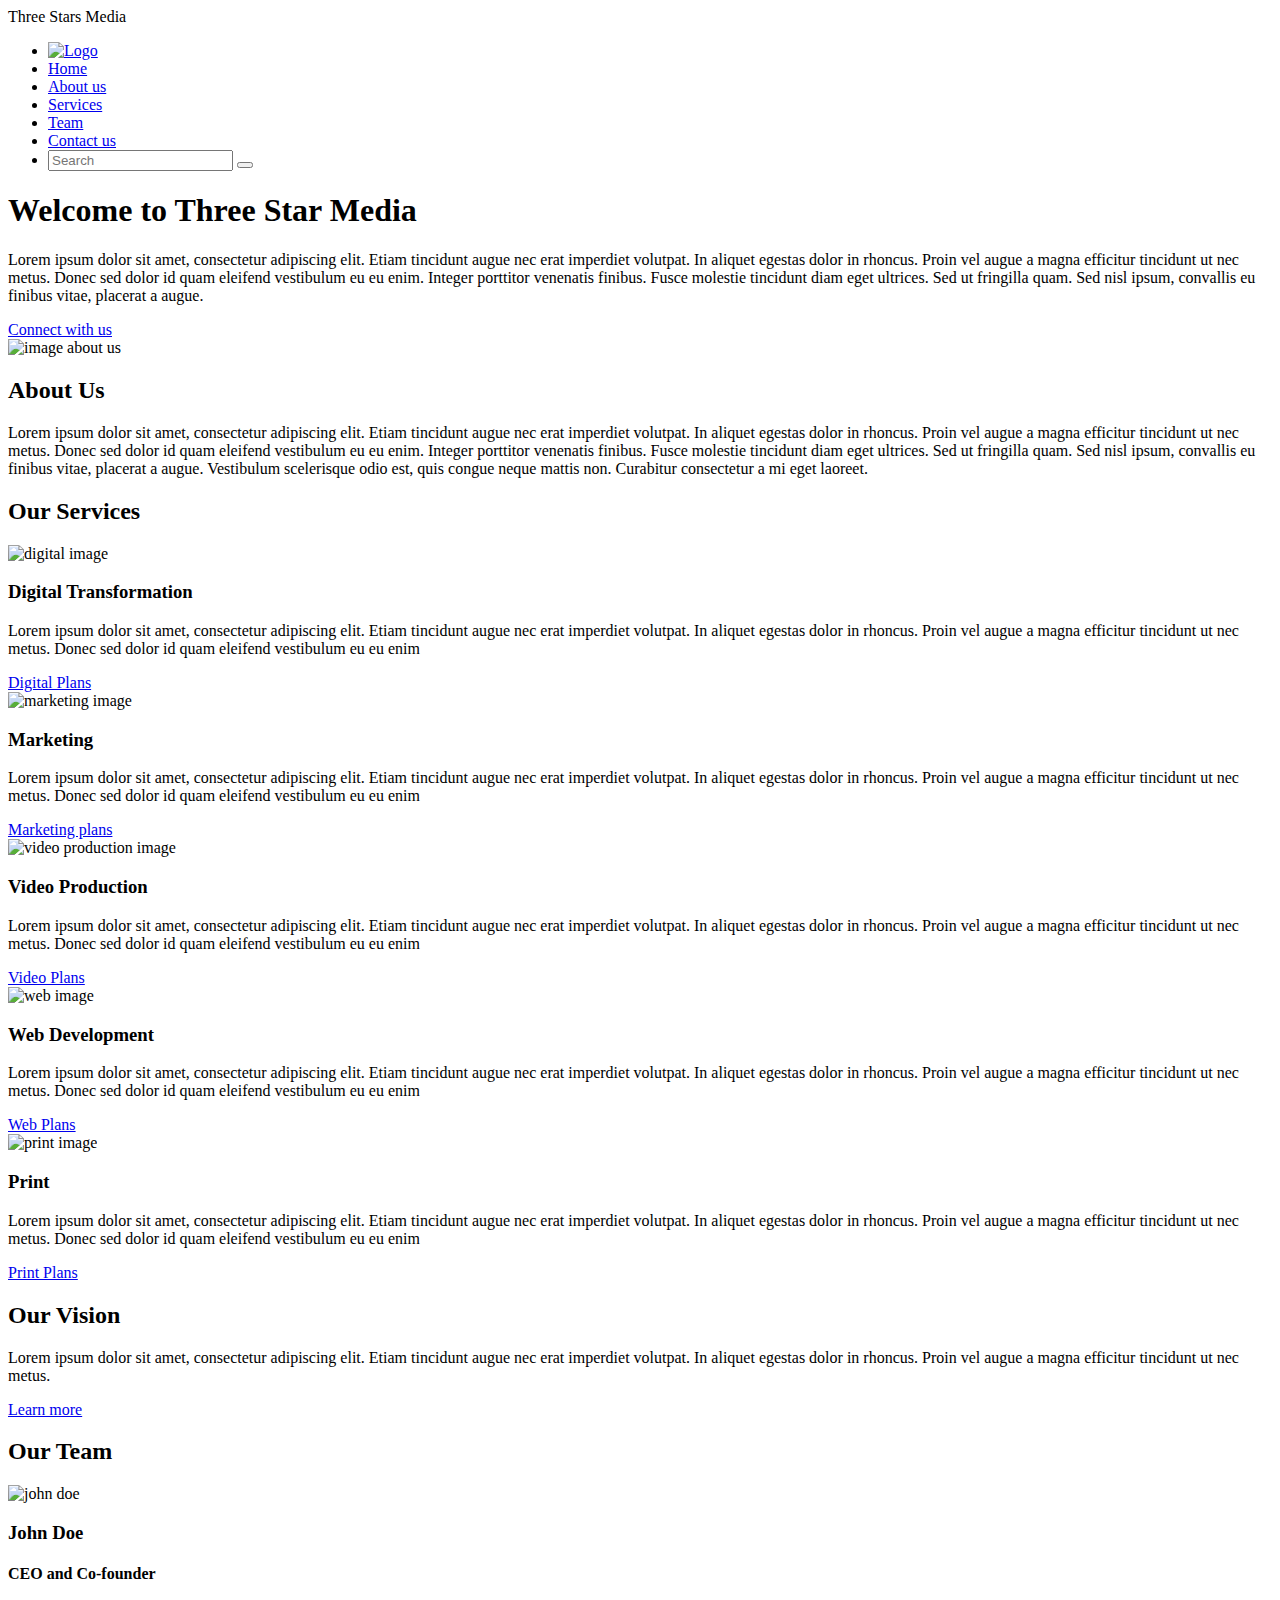
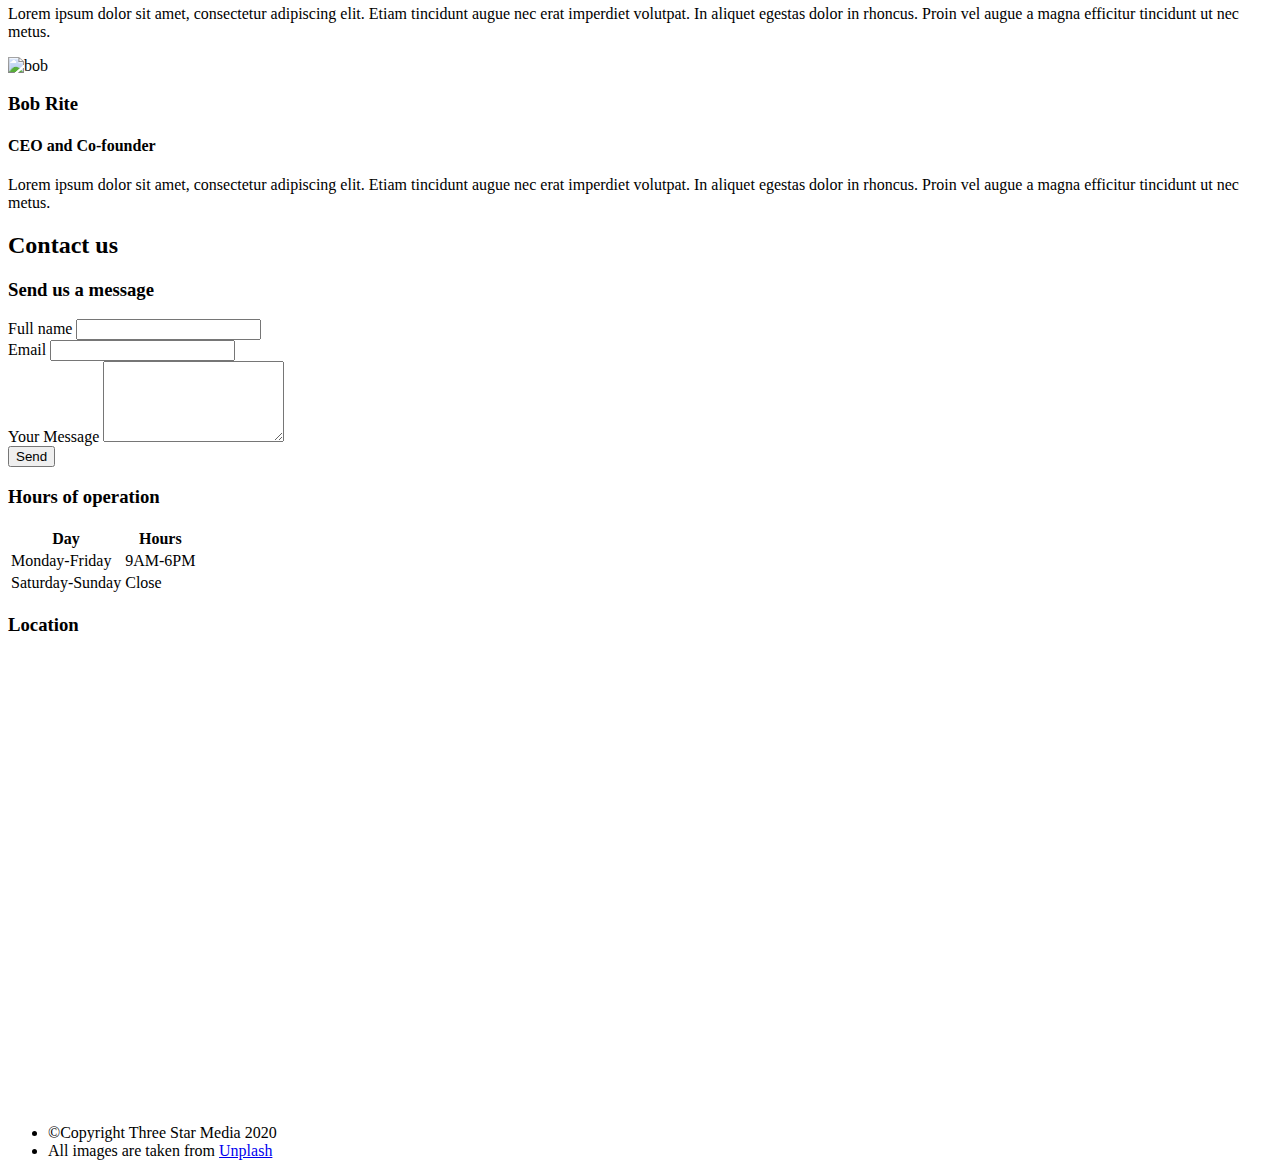
==== final-project/index.html @ 9063d4a4 "cmmit" ====
<!DOCTYPE html>
<html lang="en">

<head>
    <meta charset="UTF-8">
    <meta http-equiv="X-UA-Compatible" content="IE=edge">
    <meta name="viewport" content="width=device-width, initial-scale=1.0">
    <tittle> Three Stars Media</tittle>
    <link rel="stylesheet" href="https://cdn.iconmonstr.com/1.3.0/css/iconmonstr-iconic-font.min.css
    ">
    <link rel="stylesheet" href="css/main.css">
</head>

<body>
    <header>
        <nav>
            <div class="ul">
                <ul>
                    <li>
                        <a href="index.html">
                            <img src="images/logo.png" alt="Logo" id="logo" />
                        </a>
                    </li>
                    <li><a href="#home" class="homepage">Home</a></li>
                    <li><a href="#aboutus">About us</a></li>
                    <li><a href="#services">Services</a></li>
                    <li><a href="#team">Team</a></li>
                    <li><a href="#contactus">Contact us</a></li>
                    <li>
                        <form action="search.html" method="GET">
                            <input id="search" type="text" name="search" placeholder="Search">
                            <button type="submit" ><i class="im im-magnifier"></i></button>
                        </form>
                    </li>
                </ul>
            </div>
        </nav>
        <div id="home">
            <div class="banner">
                <h1>Welcome to Three Star Media</h1>
                <p>
                    Lorem ipsum dolor sit amet, consectetur adipiscing elit. Etiam tincidunt augue nec erat imperdiet
                    volutpat. In aliquet egestas dolor in rhoncus. Proin vel augue a magna efficitur tincidunt ut nec
                    metus.
                    Donec sed dolor id quam eleifend vestibulum eu eu enim. Integer porttitor venenatis finibus. Fusce
                    molestie tincidunt diam eget ultrices. Sed ut fringilla quam. Sed nisl ipsum, convallis eu finibus
                    vitae, placerat a augue.
                </p>
                <a href="#" class="connectus"> Connect with us</a>

            </div>
        </div>
    </header>

    <main class="container">
        <section id="aboutus">
            <div class="aboutcontent">
                <img src="images/about-us.jpg" alt="image about us" />
                <div class="about">
                    <h2>About Us</h2>
                    <p>
                        Lorem ipsum dolor sit amet, consectetur adipiscing elit. Etiam tincidunt augue nec erat
                        imperdiet
                        volutpat. In aliquet egestas dolor in rhoncus. Proin vel augue a magna efficitur tincidunt ut
                        nec
                        metus.
                        Donec sed dolor id quam eleifend vestibulum eu eu enim. Integer porttitor venenatis finibus.
                        Fusce
                        molestie tincidunt diam eget ultrices. Sed ut fringilla quam. Sed nisl ipsum, convallis eu
                        finibus
                        vitae, placerat a augue. Vestibulum scelerisque odio est, quis congue neque mattis non.
                        Curabitur
                        consectetur a mi eget laoreet.
                    </p>
                </div>
            </div>
        </section>
        <section id="services">
            <div class="servicecontent">
                <h2>Our Services</h2>
                <div class="digital">
                    <img src="images/digital.jpg" alt="digital image" />
                    <h3>Digital Transformation</h3>
                    <p>Lorem ipsum dolor sit amet, consectetur adipiscing elit. Etiam tincidunt augue nec erat imperdiet
                        volutpat. In aliquet egestas dolor in rhoncus. Proin vel augue a magna efficitur tincidunt ut
                        nec
                        metus.
                        Donec sed dolor id quam eleifend vestibulum eu eu enim
                    </p>
                    <a href="#"> Digital Plans</a>
                </div>
                <div class="marketing">
                    <img src="images/marketing.jpg" alt="marketing image" />
                    <h3>Marketing</h3>
                    <p>Lorem ipsum dolor sit amet, consectetur adipiscing elit. Etiam tincidunt augue nec erat imperdiet
                        volutpat. In aliquet egestas dolor in rhoncus. Proin vel augue a magna efficitur tincidunt ut
                        nec
                        metus.
                        Donec sed dolor id quam eleifend vestibulum eu eu enim
                    </p>
                    <a href="#"> Marketing plans</a>
                </div>
                <div class="video">
                    <img src="images/video.jpg" alt="video production image" />
                    <h3>Video Production</h3>
                    <p>Lorem ipsum dolor sit amet, consectetur adipiscing elit. Etiam tincidunt augue nec erat imperdiet
                        volutpat. In aliquet egestas dolor in rhoncus. Proin vel augue a magna efficitur tincidunt ut
                        nec
                        metus.
                        Donec sed dolor id quam eleifend vestibulum eu eu enim
                    </p>
                    <a href="#"> Video Plans</a>
                </div>
                <div class="web">
                    <img src="images/web.jpg" alt="web image" />
                    <h3>Web Development</h3>
                    <p>Lorem ipsum dolor sit amet, consectetur adipiscing elit. Etiam tincidunt augue nec erat imperdiet
                        volutpat. In aliquet egestas dolor in rhoncus. Proin vel augue a magna efficitur tincidunt ut
                        nec
                        metus.
                        Donec sed dolor id quam eleifend vestibulum eu eu enim
                    </p>
                    <a href="#"> Web Plans</a>
                </div>
                <div class="print">
                    <img src="images/print.jpg" alt="print image" />
                    <h3>Print</h3>
                    <p>Lorem ipsum dolor sit amet, consectetur adipiscing elit. Etiam tincidunt augue nec erat imperdiet
                        volutpat. In aliquet egestas dolor in rhoncus. Proin vel augue a magna efficitur tincidunt ut
                        nec
                        metus.
                        Donec sed dolor id quam eleifend vestibulum eu eu enim
                    </p>
                    <a href="#"> Print Plans</a>
                </div>
        </section>
        <section id="vision">
            <div class="visioncontent">
                <h2>Our Vision</h2>
                <p>Lorem ipsum dolor sit amet, consectetur adipiscing elit. Etiam tincidunt augue nec erat imperdiet
                    volutpat. In aliquet egestas dolor in rhoncus. Proin vel augue a magna efficitur tincidunt ut nec
                    metus.
                </p>
                <a href="#">Learn more</a>
            </div>
        </section>

        <section id="team">
            <div class="teamcontent">
                <h2>Our Team</h2>
                <img src="images/john.jpg" alt="john doe" class="johndoe" />
                <div class="team1">
                    <h3>John Doe</h3>
                    <h4>CEO and Co-founder</h4>
                    <p>Lorem ipsum dolor sit amet, consectetur adipiscing elit. Etiam tincidunt augue nec erat imperdiet
                        volutpat. In aliquet egestas dolor in rhoncus. Proin vel augue a magna efficitur tincidunt ut
                        nec
                        metus.
                    </p>
                </div>
                <img src="images/bob.jpg" alt="bob" class="bobrite" />
                <div class="team2">
                    <h3>Bob Rite</h3>
                    <h4>CEO and Co-founder</h4>
                    <p>Lorem ipsum dolor sit amet, consectetur adipiscing elit. Etiam tincidunt augue nec erat imperdiet
                        volutpat. In aliquet egestas dolor in rhoncus. Proin vel augue a magna efficitur tincidunt ut
                        nec
                        metus.
                    </p>
                </div>
            </div>
        </section>

        <section id="contactus">
            <div class="contact content">
                <h2>Contact us</h2>
                <div class="message">
                    <h3>Send us a message</h3>
                    <form action="contact.html" method="GET">
                        <div>
                            <label for="fullname">Full name</label>
                            <input id="fullname" type="text">
                        </div>
                        <div>
                            <label for="email">Email</label>
                            <input id="email" type="email">
                        </div>
                        <div>
                            <label for="message">Your Message</label>
                            <textarea id="message" rows="5"></textarea>
                        </div>
                        <button type="submit"> Send</button>
                    </form>
                </div>

                <div class="hours">
                    <h3>Hours of operation</h3>
                    <table>
                        <thead>
                            <tr>
                                <th>Day</th>
                                <th>Hours</th>
                            </tr>
                        </thead>
                        <tbody>
                            <tr>
                                <td>Monday-Friday</td>
                                <td>9AM-6PM</td>
                            </tr>
                            <tr>
                                <td>Saturday-Sunday</td>
                                <td>Close</td>
                            </tr>
                        </tbody>
                    </table>
                </div>
            </div>

            <div class="location">
                <h3>Location</h3>
                <iframe
                    src="https://www.google.com/maps/embed?pb=!1m18!1m12!1m3!1d8922.452357673641!2d-75.76203857659864!3d45.35062100220712!2m3!1f0!2f0!3f0!3m2!1i1024!2i768!4f13.1!3m3!1m2!1s0x4cce0718cc4a6ad7%3A0xc6cc467725843e2b!2sAlgonquin%20College%20Ottawa%20Campus!5e0!3m2!1sen!2sca!4v1627395864745!5m2!1sen!2sca"
                    width="600" height="450" style="border:0;" allowfullscreen="" loading="lazy"></iframe>
            </div>
            </div>
        </section>
    </main>
    <footer class="footer">
        <ul class="footer-content">
            <li>&copy;Copyright Three Star Media 2020</li>
            <li><span>All images are taken from <a href="https://unsplash.com">Unplash</a></span></li>
        </ul>
    </footer>
</body>

</html>
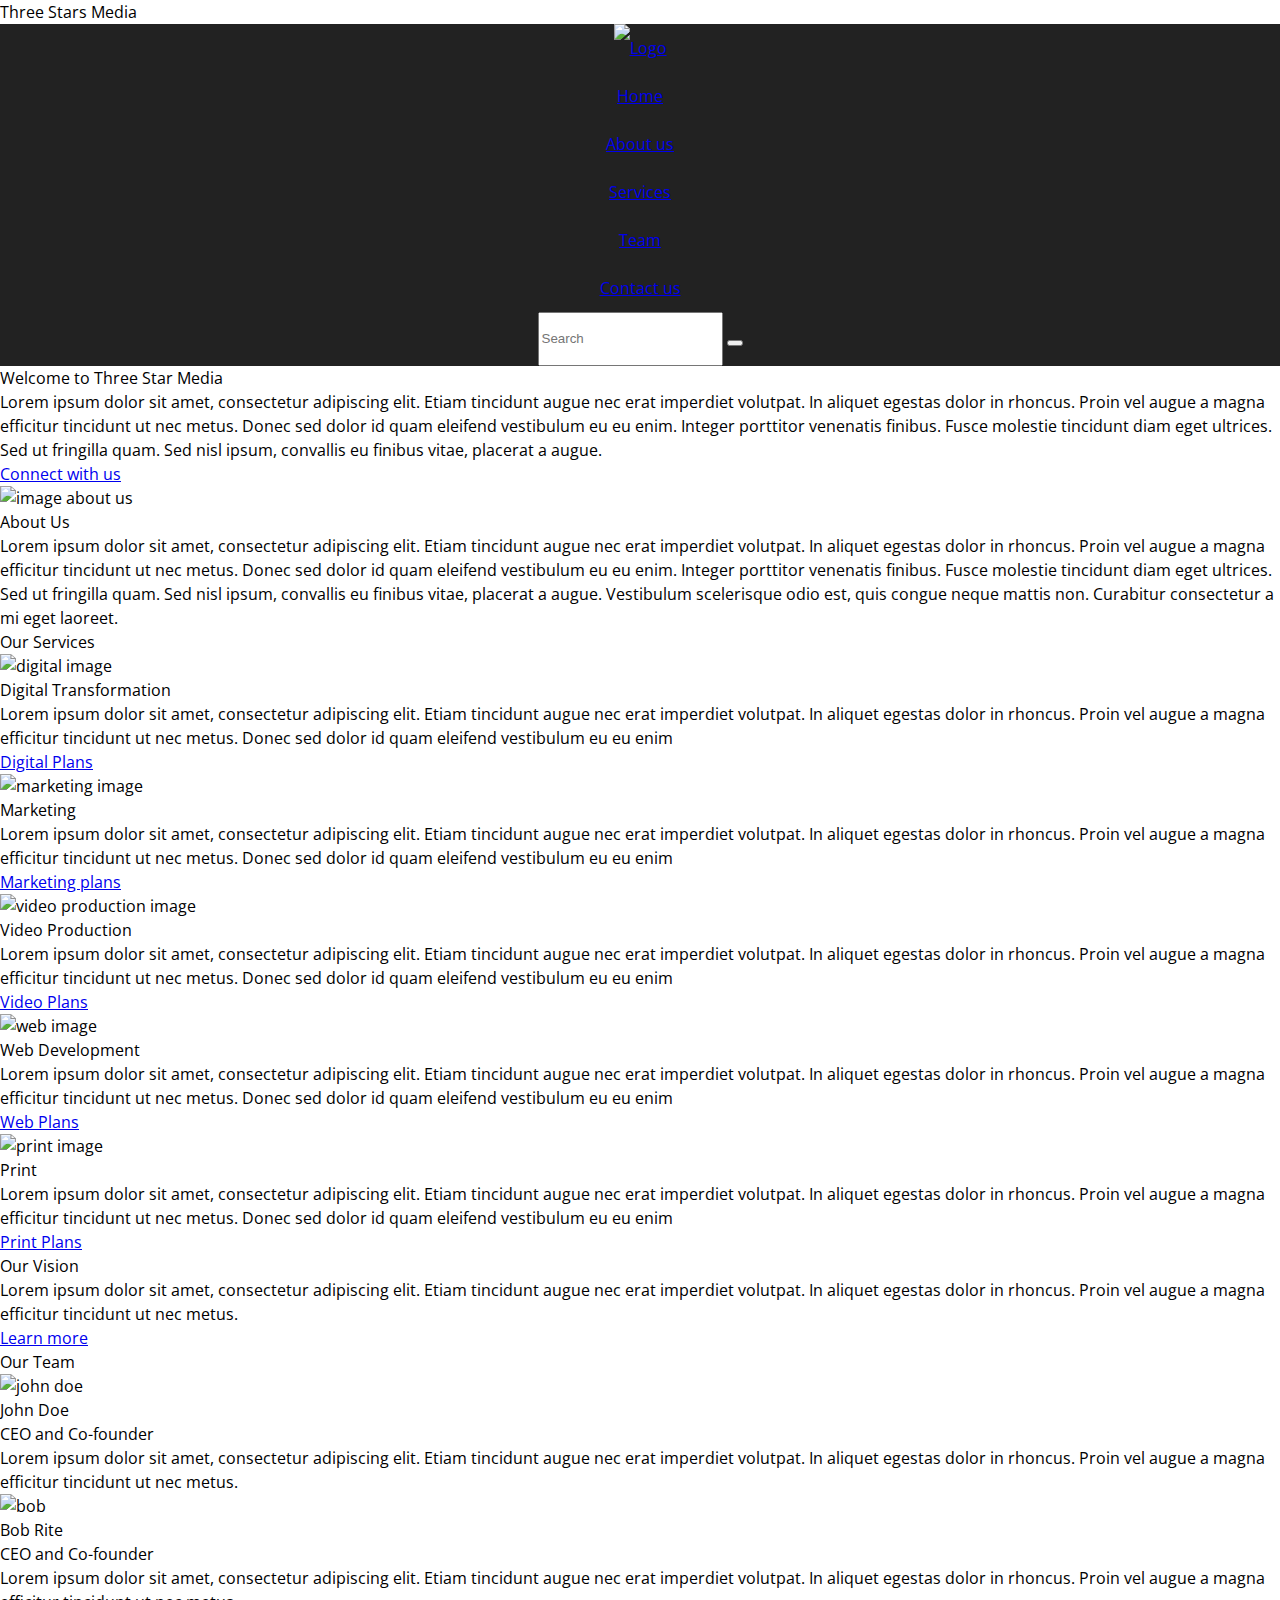
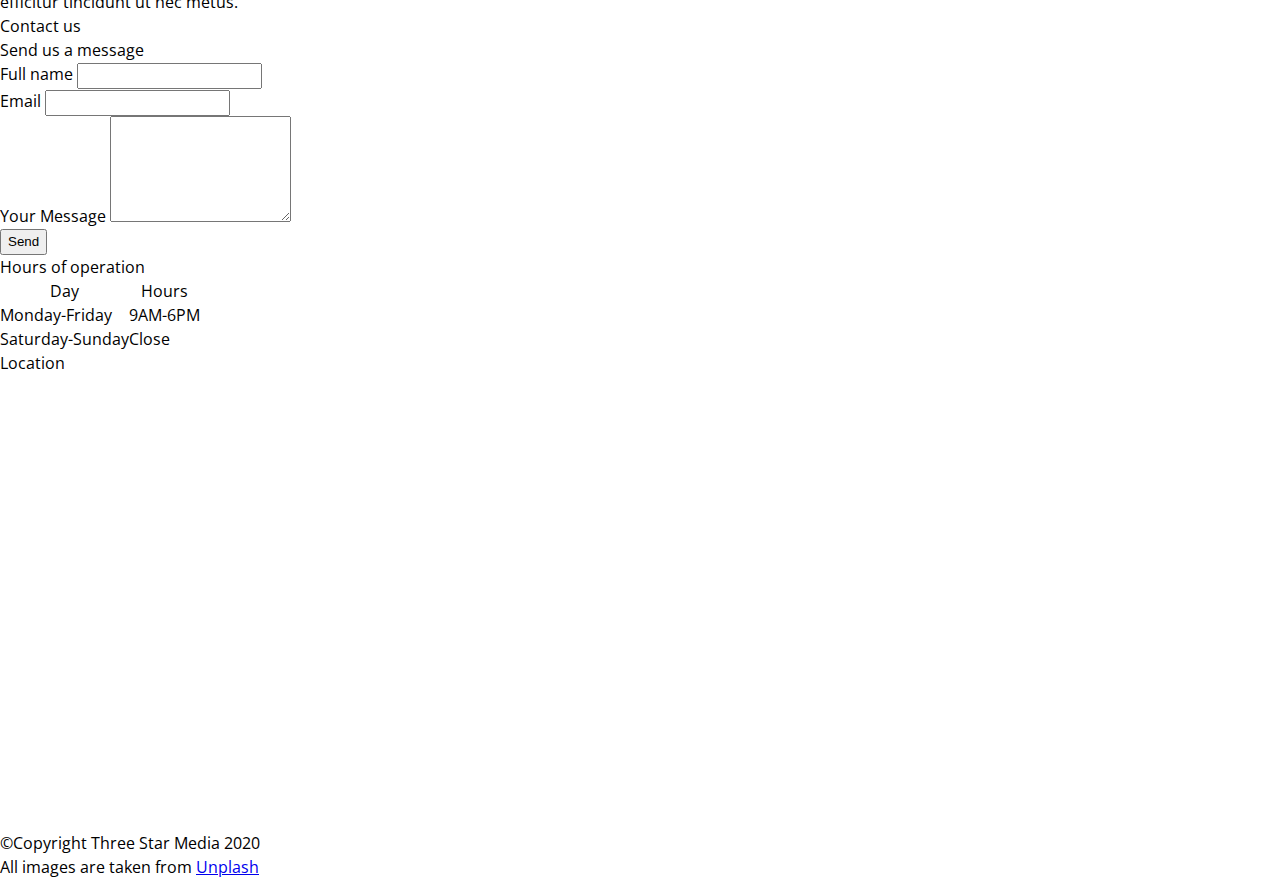
==== commit b7d93683: "Add gg fonts" ====
--- a/final-project/index.html
+++ b/final-project/index.html
@@ -8,6 +8,9 @@
     <tittle> Three Stars Media</tittle>
     <link rel="stylesheet" href="https://cdn.iconmonstr.com/1.3.0/css/iconmonstr-iconic-font.min.css
     ">
+    <link rel="preconnect" href="https://fonts.googleapis.com"> 
+    <link rel="preconnect" href="https://fonts.gstatic.com" crossorigin> 
+    <link href="https://fonts.googleapis.com/css2?family=Open+Sans:wght@300;400;600&display=swap" rel="stylesheet">
     <link rel="stylesheet" href="css/main.css">
 </head>
 
@@ -18,7 +21,7 @@
                 <ul>
                     <li>
                         <a href="index.html">
-                            <img src="images/logo.png" alt="Logo" id="logo" />
+                            <img src="images/logo.png" alt="Logo" id="logo"/>
                         </a>
                     </li>
                     <li><a href="#home" class="homepage">Home</a></li>
--- a/final-project/css/main.css
+++ b/final-project/css/main.css
@@ -0,0 +1,82 @@
+/* CSS reset */
+/* http://meyerweb.com/eric/tools/css/reset/ 
+   v2.0 | 20110126
+   License: none (public domain)
+*/
+
+html, body, div, span, applet, object, iframe,
+h1, h2, h3, h4, h5, h6, p, blockquote, pre,
+a, abbr, acronym, address, big, cite, code,
+del, dfn, em, img, ins, kbd, q, s, samp,
+small, strike, strong, sub, sup, tt, var,
+b, u, i, center,
+dl, dt, dd, ol, ul, li,
+fieldset, form, label, legend,
+table, caption, tbody, tfoot, thead, tr, th, td,
+article, aside, canvas, details, embed, 
+figure, figcaption, footer, header, hgroup, 
+menu, nav, output, ruby, section, summary,
+time, mark, audio, video {
+	margin: 0;
+	padding: 0;
+	border: 0;
+	font-size: 100%;
+	font: inherit;
+	vertical-align: baseline;
+}
+/* HTML5 display-role reset for older browsers */
+article, aside, details, figcaption, figure, 
+footer, header, hgroup, menu, nav, section {
+	display: block;
+}
+body {
+	line-height: 1;
+}
+ol, ul {
+	list-style: none;
+}
+blockquote, q {
+	quotes: none;
+}
+blockquote:before, blockquote:after,
+q:before, q:after {
+	content: '';
+	content: none;
+}
+table {
+	border-collapse: collapse;
+	border-spacing: 0;
+}
+/* ---------------------------------
+            Custom Styles
+-----------------------------------*/
+
+body{
+    line-height:1.5;
+}
+*,
+*:after,
+*:before{
+    box-sizing:inherit;
+    line-height:inherit;
+}
+.clearfix:after{
+    content:'';
+    display:table;
+    clear:both;
+}
+
+/* Define font */
+body{
+font-family: 'Open Sans', sans-serif;
+}
+
+/* Styling the navigation */
+.ul{
+	background-color:#222 ;
+	text-align: center;
+	line-height: 3em;
+}
+.ul li{
+	text-decoration: none;
+}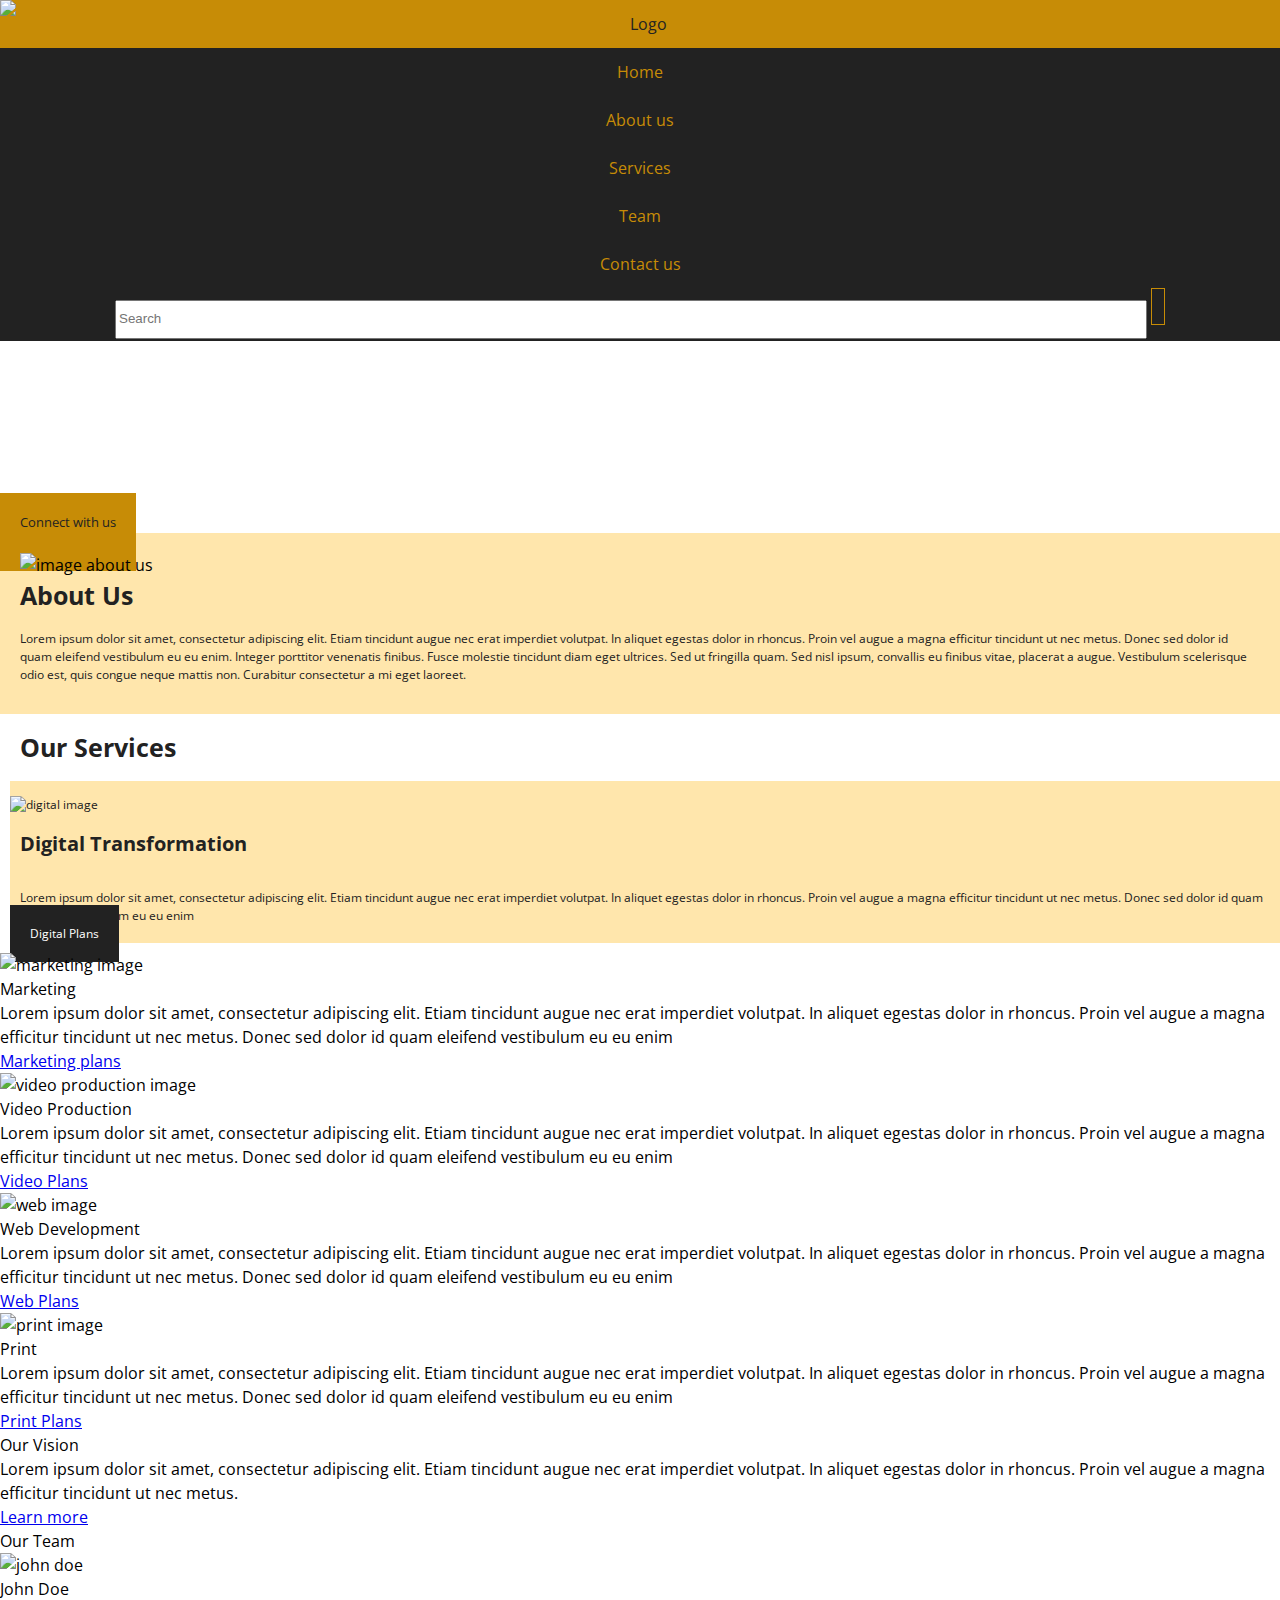
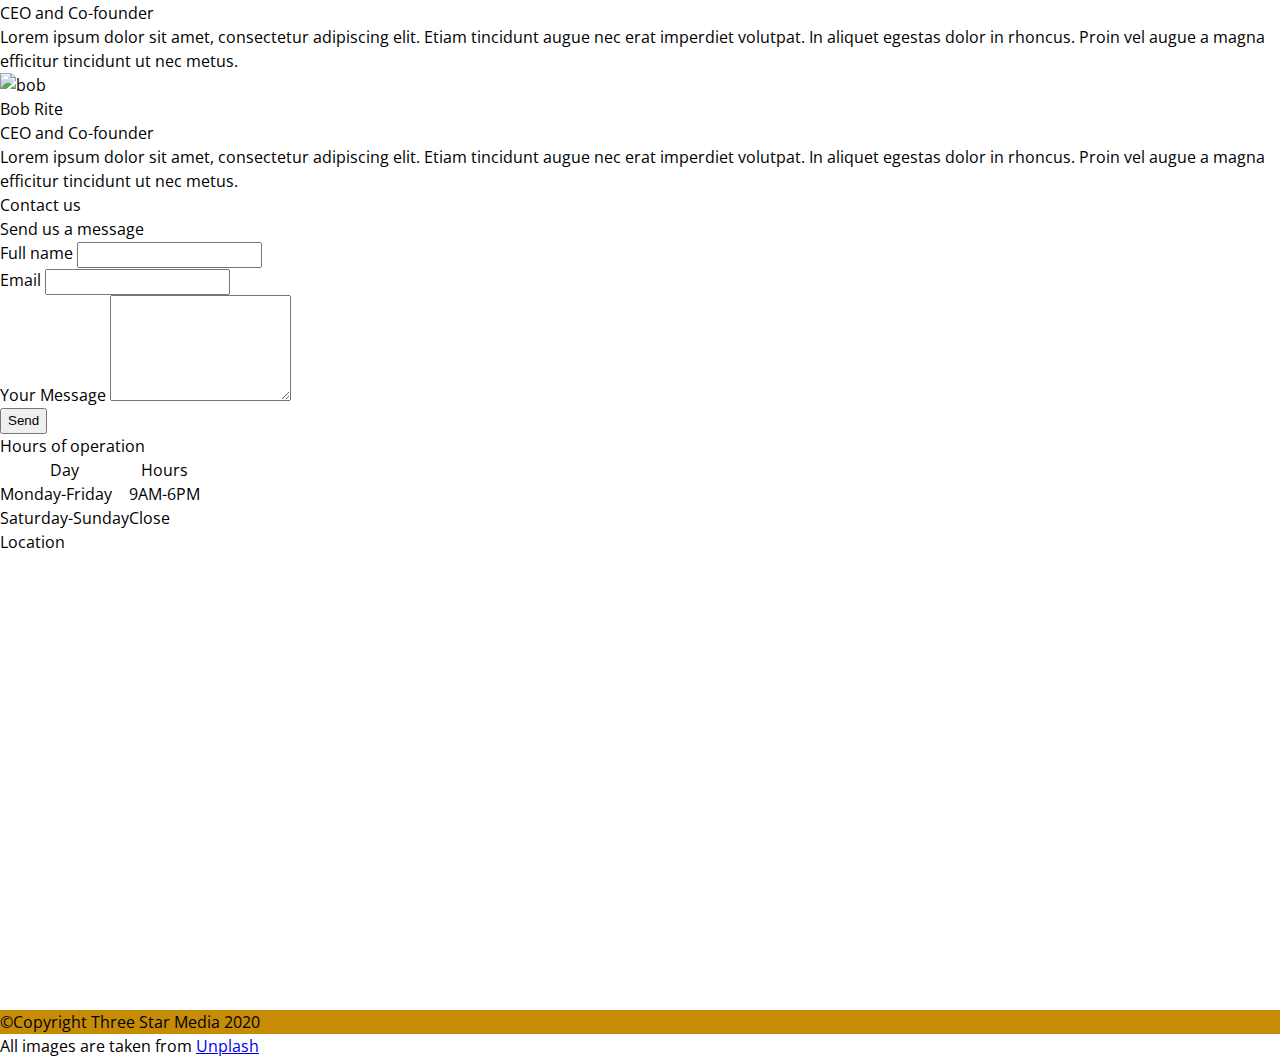
==== commit 0e8366fe: "style our service 1" ====
--- a/final-project/index.html
+++ b/final-project/index.html
@@ -5,7 +5,6 @@
     <meta charset="UTF-8">
     <meta http-equiv="X-UA-Compatible" content="IE=edge">
     <meta name="viewport" content="width=device-width, initial-scale=1.0">
-    <tittle> Three Stars Media</tittle>
     <link rel="stylesheet" href="https://cdn.iconmonstr.com/1.3.0/css/iconmonstr-iconic-font.min.css
     ">
     <link rel="preconnect" href="https://fonts.googleapis.com"> 
@@ -31,7 +30,7 @@
                     <li><a href="#contactus">Contact us</a></li>
                     <li>
                         <form action="search.html" method="GET">
-                            <input id="search" type="text" name="search" placeholder="Search">
+                            <input id="search" type="text" name="search" placeholder="Search" class="searchbar">
                             <button type="submit" ><i class="im im-magnifier"></i></button>
                         </form>
                     </li>
@@ -49,8 +48,7 @@
                     molestie tincidunt diam eget ultrices. Sed ut fringilla quam. Sed nisl ipsum, convallis eu finibus
                     vitae, placerat a augue.
                 </p>
-                <a href="#" class="connectus"> Connect with us</a>
-
+                <a href="#" class="connectus"> Connect with us <i class="im im-play"></i></a>
             </div>
         </div>
     </header>
@@ -90,7 +88,7 @@
                         metus.
                         Donec sed dolor id quam eleifend vestibulum eu eu enim
                     </p>
-                    <a href="#"> Digital Plans</a>
+                    <a href="#"> Digital Plans<i class="im im-play"></i></a>
                 </div>
                 <div class="marketing">
                     <img src="images/marketing.jpg" alt="marketing image" />
@@ -101,7 +99,7 @@
                         metus.
                         Donec sed dolor id quam eleifend vestibulum eu eu enim
                     </p>
-                    <a href="#"> Marketing plans</a>
+                    <a href="#"> Marketing plans<i class="im im-play"></i></a>
                 </div>
                 <div class="video">
                     <img src="images/video.jpg" alt="video production image" />
@@ -112,7 +110,7 @@
                         metus.
                         Donec sed dolor id quam eleifend vestibulum eu eu enim
                     </p>
-                    <a href="#"> Video Plans</a>
+                    <a href="#"> Video Plans<i class="im im-play"></i></a>
                 </div>
                 <div class="web">
                     <img src="images/web.jpg" alt="web image" />
@@ -123,7 +121,7 @@
                         metus.
                         Donec sed dolor id quam eleifend vestibulum eu eu enim
                     </p>
-                    <a href="#"> Web Plans</a>
+                    <a href="#"> Web Plans<i class="im im-play"></i></a>
                 </div>
                 <div class="print">
                     <img src="images/print.jpg" alt="print image" />
@@ -134,7 +132,7 @@
                         metus.
                         Donec sed dolor id quam eleifend vestibulum eu eu enim
                     </p>
-                    <a href="#"> Print Plans</a>
+                    <a href="#"> Print Plans<i class="im im-play"></i></a>
                 </div>
         </section>
         <section id="vision">
--- a/final-project/css/main.css
+++ b/final-project/css/main.css
@@ -65,7 +65,6 @@
     display:table;
     clear:both;
 }
-
 /* Define font */
 body{
 font-family: 'Open Sans', sans-serif;
@@ -77,6 +76,116 @@
 	text-align: center;
 	line-height: 3em;
 }
-.ul li{
+.ul a {
 	text-decoration: none;
+	color:#c78c06;
+}
+.searchbar{
+	width: 80%;
+	height: 2.5em;
+}
+.ul button{
+	background-color:#222;
+	color:#c78c06;
+	height: 2.5em;
+	text-align: center;
+	border: 1px solid #c78c06;
+	margin-left: 0;
+}
+#logo{
+	display:block;
+}
+ul li:nth-child(1){
+	background-color: #c78c06;
+}
+/* Hover */
+ul a:hover,
+ul a:focus{
+	display: block;
+	background-color:#c78c06;
+	color:#222;
+}
+
+/* Styling banner */
+.banner{
+	background-image: url("../images/main-banner.jpg");
+	background-size:cover;
+	background-repeat: no-repeat;
+}
+h1{
+	font-size: 3em;
+	font-weight: 1000;
+	color:white;
+	padding-left: 20px;
+}
+.banner p{
+	color: white;
+	font-size: 12px;
+	padding: 20px;
+	padding-bottom: 40px;
+}
+/* Styling connect us box */
+.banner a{
+	background-color:#c78c06;
+	color:#222;
+	text-decoration: none;
+	font-size:smaller;
+	text-align: center;
+	padding: 20px;
+	padding-bottom: 40px;
+}
+/* Styling about us */
+.aboutcontent{
+	background-color:#ffe6ac;
+	padding: 20px;
+}
+.aboutcontent h2{
+	font-size: 25px;
+	font-weight:bolder; 
+	color:#222;
+	padding-bottom:15px;
+}
+.aboutcontent p{
+	font-size: 12px;
+	color:#222;
+	padding-bottom:10px
+}
+/* Style of the img */
+
+/* Styling Our Services */
+.servicecontent h2{
+	font-size: 25px;
+	font-weight:bolder; 
+	color:#222;
+	padding-bottom: 15px;
+	padding-top: 15px;
+	padding-left: 20px;
+}
+.digital{
+	font-size: 12px;
+	color:#222;
+	margin-bottom: 10px;
+	margin-left:10px;
+	padding-top: 15px;
+	background-color:#ffe6ac;
+}
+.digital h3{
+	font-size: 20px;
+	font-weight:bolder; 
+	color:#222;
+	padding-bottom: 15px;
+	padding-top: 15px;
+	padding-left: 10px;
+}
+.digital p{
+	font-size: 12px;
+	padding-left: 10px;
+	margin-top: 15px;
+}
+.digital a{
+	background-color: #222;
+	text-decoration: none;
+	color: white;
+	padding-left:10px;
+	padding: 20px;
 }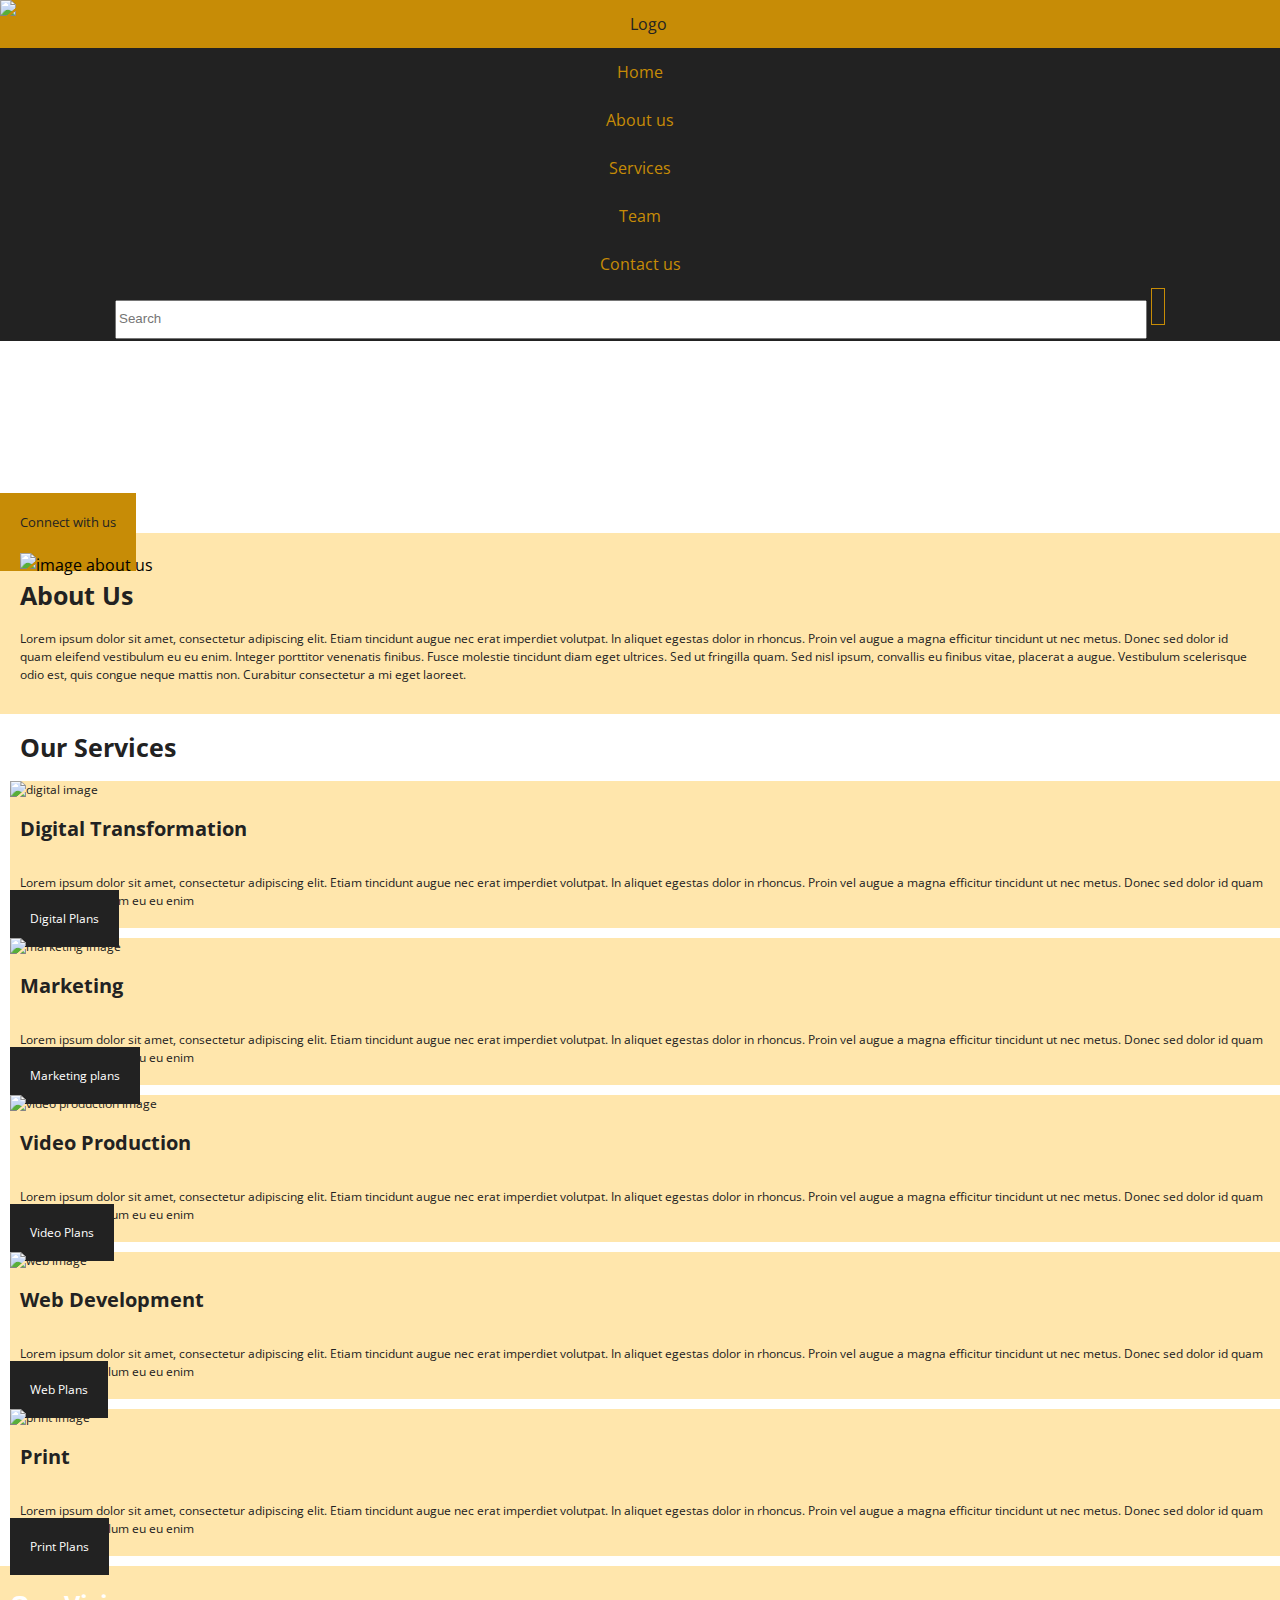
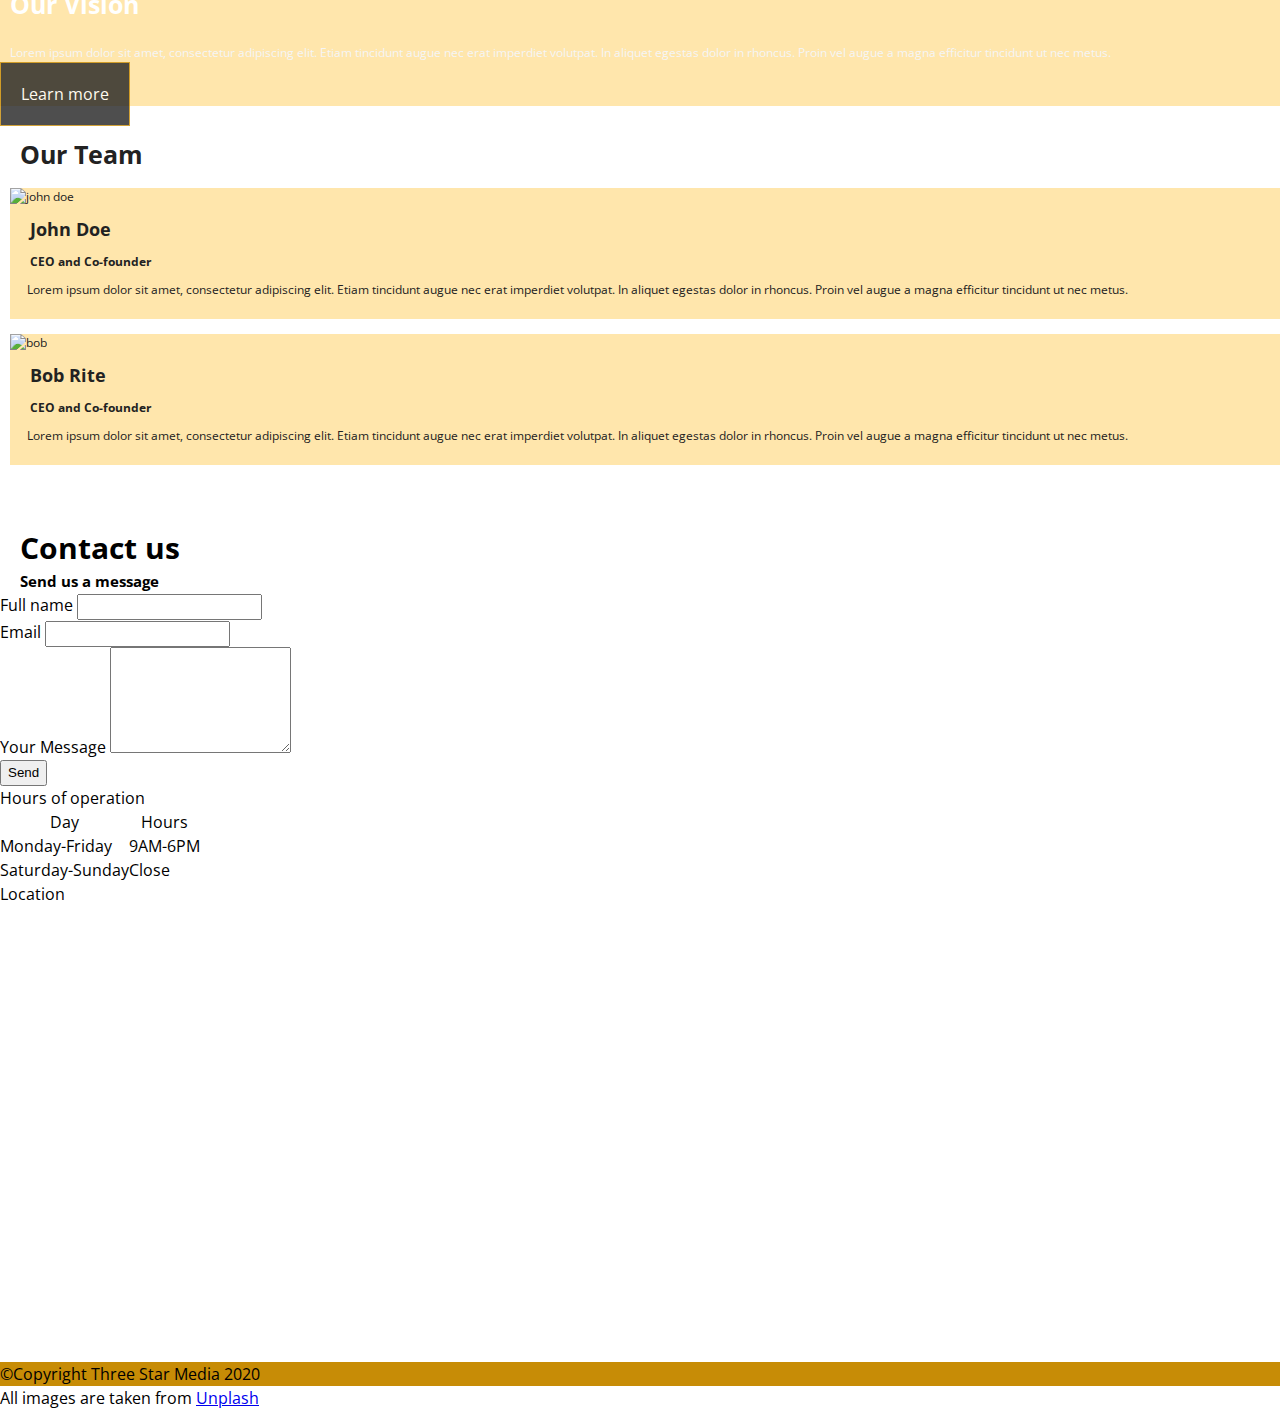
==== commit e5f545ed: "styling content 2" ====
--- a/final-project/index.html
+++ b/final-project/index.html
@@ -142,15 +142,15 @@
                     volutpat. In aliquet egestas dolor in rhoncus. Proin vel augue a magna efficitur tincidunt ut nec
                     metus.
                 </p>
-                <a href="#">Learn more</a>
+                <a href="#">Learn more<i class="im im-play"></i></a>
             </div>
         </section>
 
         <section id="team">
             <div class="teamcontent">
                 <h2>Our Team</h2>
-                <img src="images/john.jpg" alt="john doe" class="johndoe" />
                 <div class="team1">
+                    <img src="images/john.jpg" alt="john doe" class="johndoe" />
                     <h3>John Doe</h3>
                     <h4>CEO and Co-founder</h4>
                     <p>Lorem ipsum dolor sit amet, consectetur adipiscing elit. Etiam tincidunt augue nec erat imperdiet
@@ -159,8 +159,8 @@
                         metus.
                     </p>
                 </div>
-                <img src="images/bob.jpg" alt="bob" class="bobrite" />
                 <div class="team2">
+                    <img src="images/bob.jpg" alt="bob" class="bobrite" />
                     <h3>Bob Rite</h3>
                     <h4>CEO and Co-founder</h4>
                     <p>Lorem ipsum dolor sit amet, consectetur adipiscing elit. Etiam tincidunt augue nec erat imperdiet
@@ -173,7 +173,7 @@
         </section>
 
         <section id="contactus">
-            <div class="contact content">
+            <div class="contactcontent">
                 <h2>Contact us</h2>
                 <div class="message">
                     <h3>Send us a message</h3>
--- a/final-project/css/main.css
+++ b/final-project/css/main.css
@@ -161,13 +161,14 @@
 	padding-top: 15px;
 	padding-left: 20px;
 }
+/* Digital transformation part */
 .digital{
 	font-size: 12px;
 	color:#222;
 	margin-bottom: 10px;
 	margin-left:10px;
-	padding-top: 15px;
-	background-color:#ffe6ac;
+	background-color:#ffe6ac;
+	background-size: cover;
 }
 .digital h3{
 	font-size: 20px;
@@ -188,4 +189,235 @@
 	color: white;
 	padding-left:10px;
 	padding: 20px;
+}
+/* Marketing part */
+.marketing{
+	font-size: 12px;
+	color:#222;
+	margin-bottom: 10px;
+	margin-left:10px;
+	background-color:#ffe6ac;
+	background-size: cover;
+}
+.marketing h3{
+	font-size: 20px;
+	font-weight:bolder; 
+	color:#222;
+	padding-bottom: 15px;
+	padding-top: 15px;
+	padding-left: 10px;
+}
+.marketing p{
+	font-size: 12px;
+	padding-left: 10px;
+	margin-top: 15px;
+}
+.marketing a{
+	background-color: #222;
+	text-decoration: none;
+	color: white;
+	padding-left:10px;
+	padding: 20px;
+}
+
+/* Video part */
+.video{
+	font-size: 12px;
+	color:#222;
+	margin-bottom: 10px;
+	margin-left:10px;
+	background-color:#ffe6ac;
+	background-size: cover;
+}
+.video h3{
+	font-size: 20px;
+	font-weight:bolder; 
+	color:#222;
+	padding-bottom: 15px;
+	padding-top: 15px;
+	padding-left: 10px;
+}
+.video p{
+	font-size: 12px;
+	padding-left: 10px;
+	margin-top: 15px;
+}
+.video a{
+	background-color: #222;
+	text-decoration: none;
+	color: white;
+	padding-left:10px;
+	padding: 20px;
+}
+
+/* Web part */
+.web{
+	font-size: 12px;
+	color:#222;
+	margin-bottom: 10px;
+	margin-left:10px;
+	background-color:#ffe6ac;
+	background-size: cover;
+}
+.web h3{
+	font-size: 20px;
+	font-weight:bolder; 
+	color:#222;
+	padding-bottom: 15px;
+	padding-top: 15px;
+	padding-left: 10px;
+}
+.web p{
+	font-size: 12px;
+	padding-left: 10px;
+	margin-top: 15px;
+}
+.web a{
+	background-color: #222;
+	text-decoration: none;
+	color: white;
+	padding-left:10px;
+	padding: 20px;
+}
+
+/* Print part */
+.print{
+	font-size: 12px;
+	color:#222;
+	margin-bottom: 10px;
+	margin-left:10px;
+	background-color:#ffe6ac;
+	background-size: cover;
+}
+.print h3{
+	font-size: 20px;
+	font-weight:bolder; 
+	color:#222;
+	padding-bottom: 15px;
+	padding-top: 15px;
+	padding-left: 10px;
+}
+.print p{
+	font-size: 12px;
+	padding-left: 10px;
+	margin-top: 15px;
+}
+.print a{
+	background-color: #222;
+	text-decoration: none;
+	color: white;
+	padding-left:10px;
+	padding: 20px;
+}
+
+/* Styling Our Vision */
+.visioncontent{
+	background-image: url("../images/vision.jpg");
+	background-size:cover;
+	margin-bottom: 10px;
+	background-color:#ffe6ac;
+	background-size: cover;
+}
+.visioncontent h2{
+	color: white;
+	font-size: 25px;
+	font-weight: bolder;
+	padding-top: 20px;
+	padding-bottom: 20px;
+	margin-left: 10px;
+}
+.visioncontent p{
+	color: whitesmoke;
+	font-size: 12px;
+	padding-bottom: 20px;
+	margin-left: 10px;
+}
+.visioncontent a {
+	background-color: #222;
+	opacity: 0.8;
+	text-decoration: none;
+	color: white;
+	padding-left:10px;
+	padding: 20px;
+	border:1px solid #c78c06;
+}
+/* Styling Our Team */
+.teamcontent h2{
+	color:#222;	
+	font-size: 25px;
+	font-weight:bolder; 
+	color:#222;
+	padding-bottom: 15px;
+	padding-top: 20px;
+	padding-left: 20px;
+}
+.team1 h3{
+	color:#222;
+	font-size: 18px;
+	font-weight: bolder;
+	padding-left: 20px;
+	padding-top: 10px;
+	padding-bottom: 10px;
+}
+.team1 h4{
+	color:#222;
+	font-size: 12px;
+	font-weight: bolder;
+	padding-left: 20px;
+	padding-bottom: 10px;
+}
+ .team1 p{
+	color:#222;
+	font-size: 12px;
+	padding-bottom: 20px;
+	margin-left: 17px;
+}
+.team1{
+	font-size: 12px;
+	color:#222;
+	margin-left:10px;
+	background-color:#ffe6ac;
+	background-size: cover;
+}
+
+.team2 h3{
+	color:#222;
+	font-size: 18px;
+	font-weight: bolder;
+	padding-left: 20px;
+	padding-top: 10px;
+	padding-bottom: 10px;
+}
+.team2 h4{
+	color:#222;
+	font-size: 12px;
+	font-weight: bolder;
+	padding-left: 20px;
+	padding-bottom: 10px;
+}
+ .team2 p{
+	color:#222;
+	font-size: 12px;
+	padding-bottom: 20px;
+	margin-left: 17px;
+}
+.team2{
+	font-size: 12px;
+	color:#222;
+	margin-left:10px;
+	margin-top: 15px;
+	margin-bottom: 60px;
+	background-color:#ffe6ac;
+	background-size: cover;
+}
+/* Styling Contact us */
+.contactcontent h2{
+	font-size: 30px;
+	font-weight: bolder;
+	padding-left:20px;
+}
+.message h3{
+	font-size: 15px;
+	font-weight: bold;
+	padding-left: 20px;
 }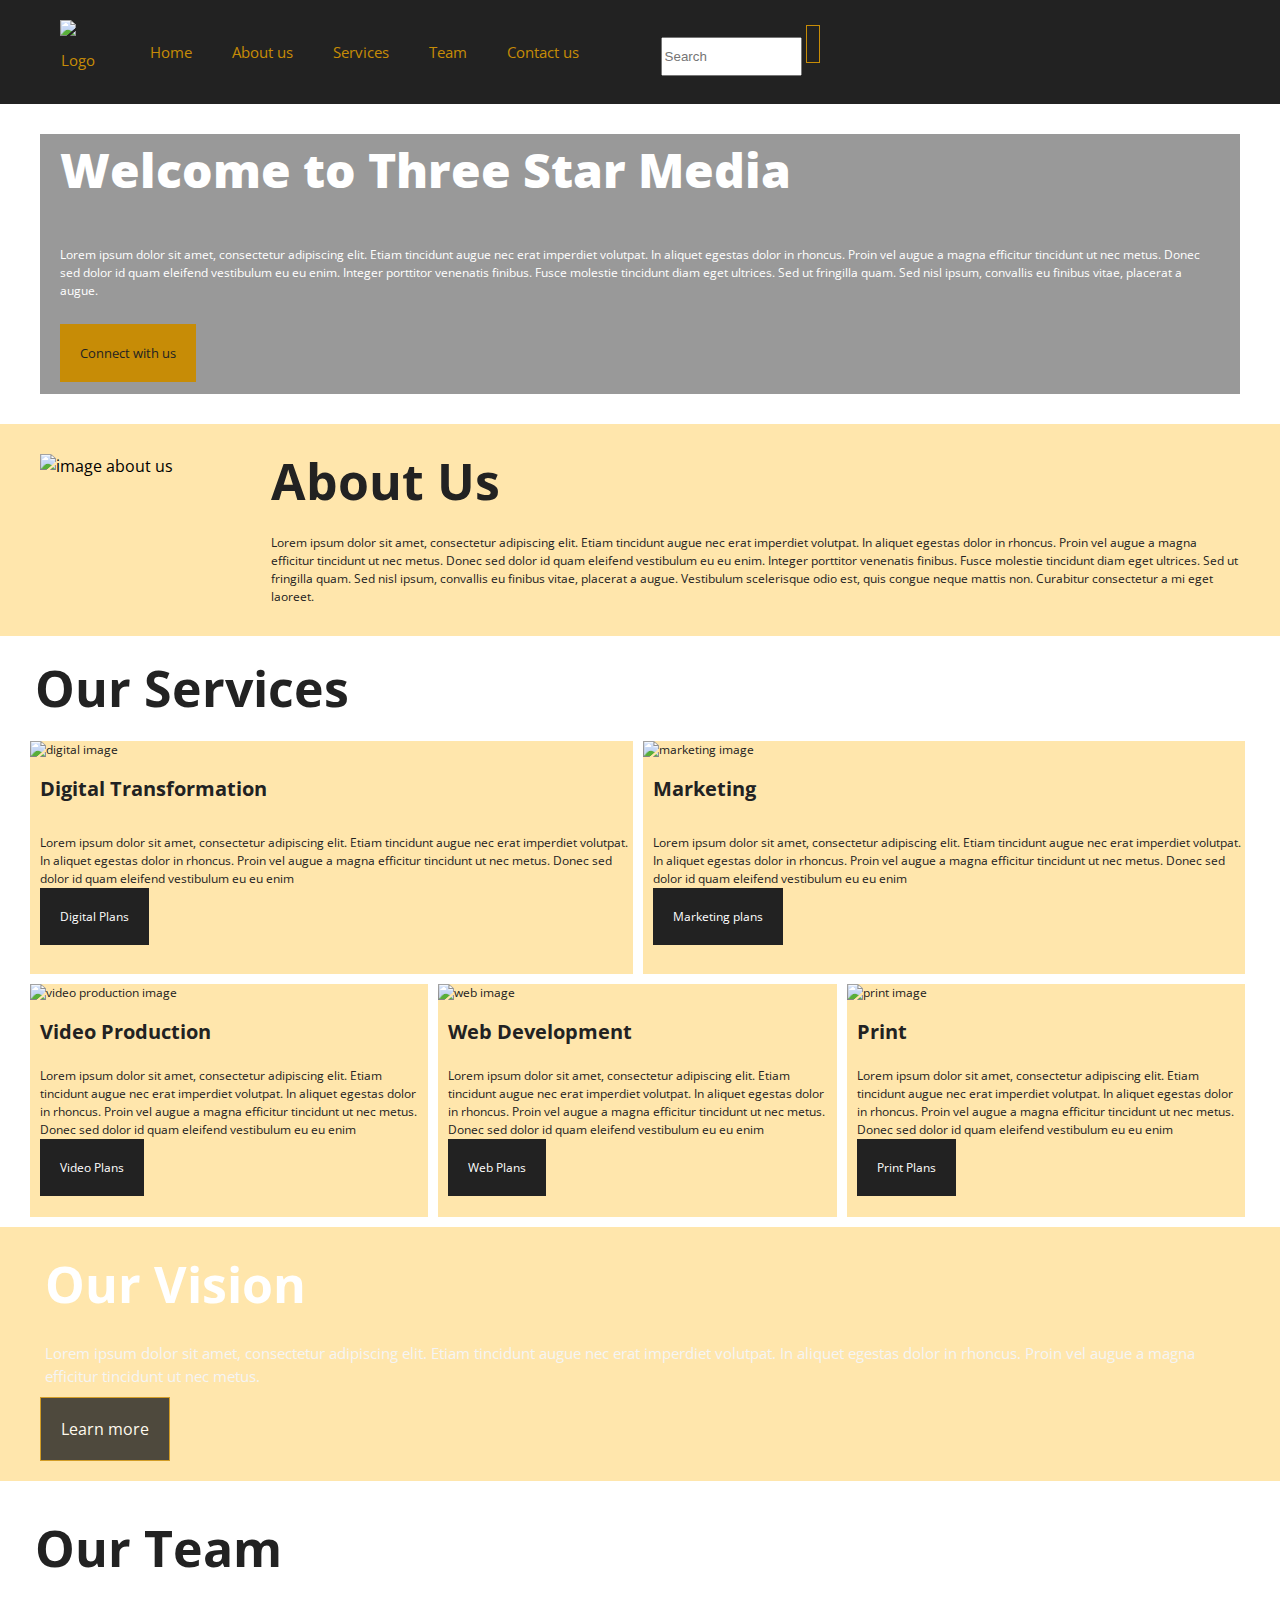
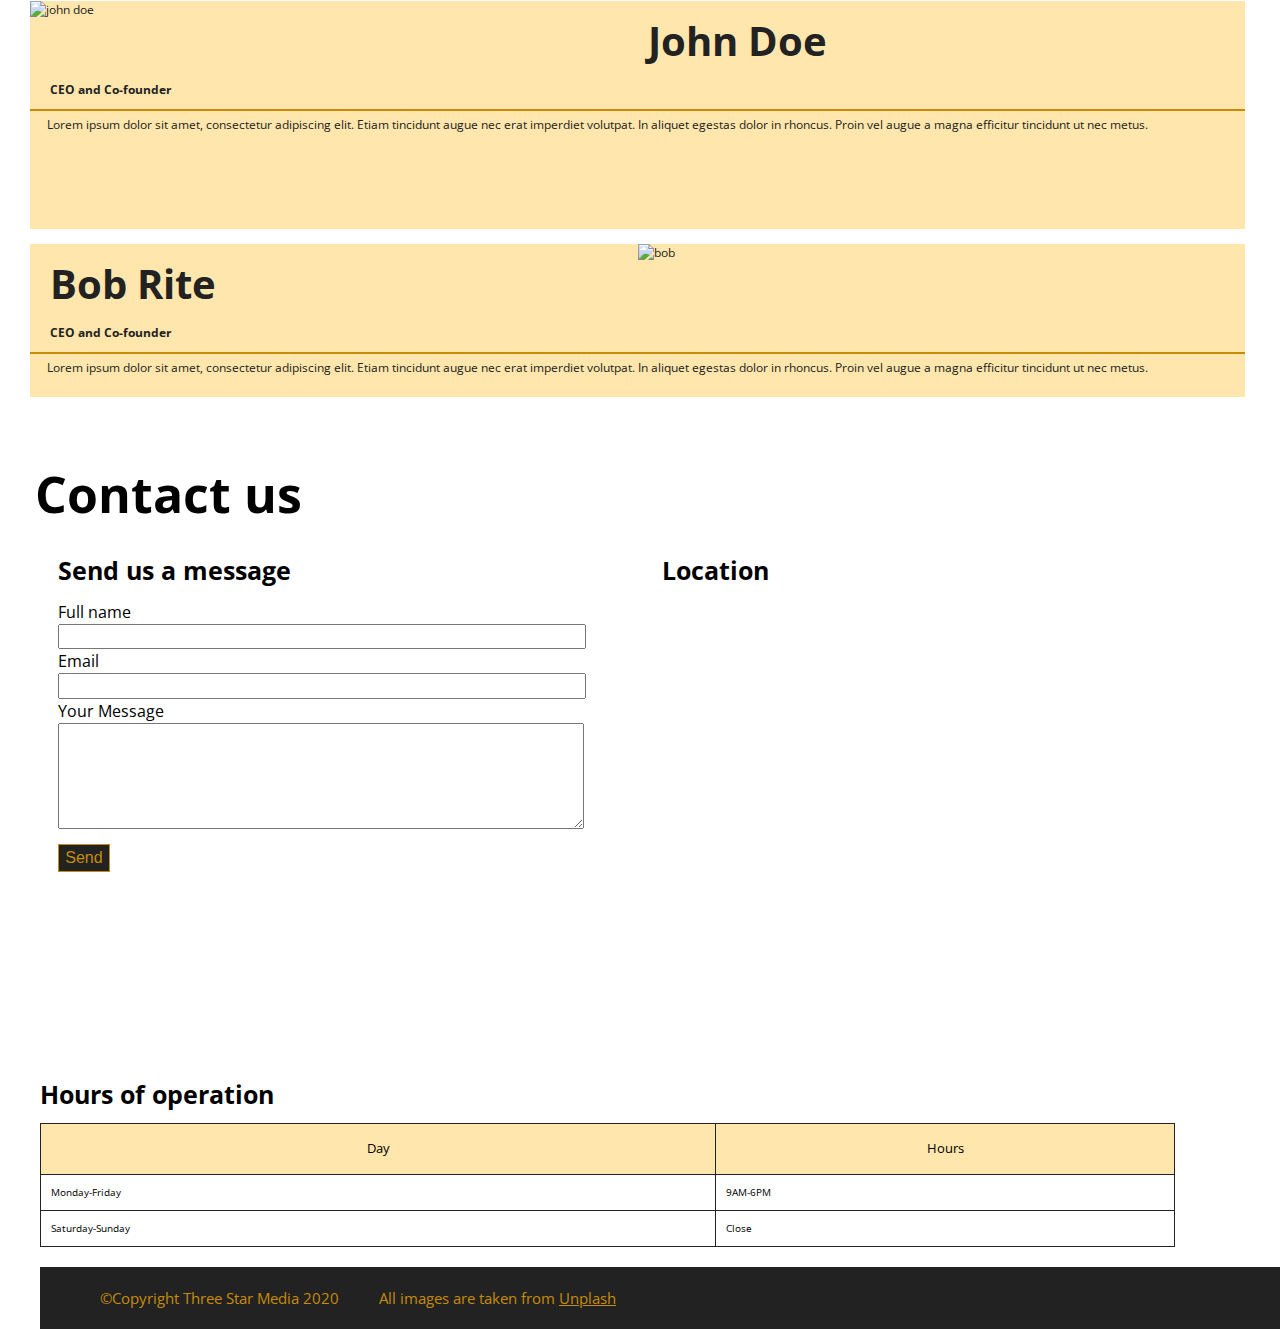
==== commit b9538517: "commit" ====
--- a/final-project/index.html
+++ b/final-project/index.html
@@ -10,6 +10,9 @@
     <link rel="preconnect" href="https://fonts.googleapis.com"> 
     <link rel="preconnect" href="https://fonts.gstatic.com" crossorigin> 
     <link href="https://fonts.googleapis.com/css2?family=Open+Sans:wght@300;400;600&display=swap" rel="stylesheet">
+    <link rel="preconnect" href="https://fonts.googleapis.com"> 
+    <link rel="preconnect" href="https://fonts.gstatic.com" crossorigin> 
+    <link href="https://fonts.googleapis.com/css2?family=Open+Sans:wght@700&display=swap" rel="stylesheet">
     <link rel="stylesheet" href="css/main.css">
 </head>
 
@@ -31,7 +34,7 @@
                     <li>
                         <form action="search.html" method="GET">
                             <input id="search" type="text" name="search" placeholder="Search" class="searchbar">
-                            <button type="submit" ><i class="im im-magnifier"></i></button>
+                            <button type="submit"><i class="im im-magnifier"></i></button>
                         </form>
                     </li>
                 </ul>
@@ -79,60 +82,62 @@
         <section id="services">
             <div class="servicecontent">
                 <h2>Our Services</h2>
-                <div class="digital">
-                    <img src="images/digital.jpg" alt="digital image" />
-                    <h3>Digital Transformation</h3>
-                    <p>Lorem ipsum dolor sit amet, consectetur adipiscing elit. Etiam tincidunt augue nec erat imperdiet
-                        volutpat. In aliquet egestas dolor in rhoncus. Proin vel augue a magna efficitur tincidunt ut
-                        nec
-                        metus.
-                        Donec sed dolor id quam eleifend vestibulum eu eu enim
-                    </p>
-                    <a href="#"> Digital Plans<i class="im im-play"></i></a>
-                </div>
-                <div class="marketing">
-                    <img src="images/marketing.jpg" alt="marketing image" />
-                    <h3>Marketing</h3>
-                    <p>Lorem ipsum dolor sit amet, consectetur adipiscing elit. Etiam tincidunt augue nec erat imperdiet
-                        volutpat. In aliquet egestas dolor in rhoncus. Proin vel augue a magna efficitur tincidunt ut
-                        nec
-                        metus.
-                        Donec sed dolor id quam eleifend vestibulum eu eu enim
-                    </p>
-                    <a href="#"> Marketing plans<i class="im im-play"></i></a>
-                </div>
-                <div class="video">
-                    <img src="images/video.jpg" alt="video production image" />
-                    <h3>Video Production</h3>
-                    <p>Lorem ipsum dolor sit amet, consectetur adipiscing elit. Etiam tincidunt augue nec erat imperdiet
-                        volutpat. In aliquet egestas dolor in rhoncus. Proin vel augue a magna efficitur tincidunt ut
-                        nec
-                        metus.
-                        Donec sed dolor id quam eleifend vestibulum eu eu enim
-                    </p>
-                    <a href="#"> Video Plans<i class="im im-play"></i></a>
-                </div>
-                <div class="web">
-                    <img src="images/web.jpg" alt="web image" />
-                    <h3>Web Development</h3>
-                    <p>Lorem ipsum dolor sit amet, consectetur adipiscing elit. Etiam tincidunt augue nec erat imperdiet
-                        volutpat. In aliquet egestas dolor in rhoncus. Proin vel augue a magna efficitur tincidunt ut
-                        nec
-                        metus.
-                        Donec sed dolor id quam eleifend vestibulum eu eu enim
-                    </p>
-                    <a href="#"> Web Plans<i class="im im-play"></i></a>
-                </div>
-                <div class="print">
-                    <img src="images/print.jpg" alt="print image" />
-                    <h3>Print</h3>
-                    <p>Lorem ipsum dolor sit amet, consectetur adipiscing elit. Etiam tincidunt augue nec erat imperdiet
-                        volutpat. In aliquet egestas dolor in rhoncus. Proin vel augue a magna efficitur tincidunt ut
-                        nec
-                        metus.
-                        Donec sed dolor id quam eleifend vestibulum eu eu enim
-                    </p>
-                    <a href="#"> Print Plans<i class="im im-play"></i></a>
+                <div class="serviceblock">
+                    <div class="digital">
+                        <img src="images/digital.jpg" alt="digital image" />
+                        <h3>Digital Transformation</h3>
+                        <p>Lorem ipsum dolor sit amet, consectetur adipiscing elit. Etiam tincidunt augue nec erat imperdiet
+                            volutpat. In aliquet egestas dolor in rhoncus. Proin vel augue a magna efficitur tincidunt ut
+                            nec
+                            metus.
+                            Donec sed dolor id quam eleifend vestibulum eu eu enim
+                        </p>
+                        <a href="#"> Digital Plans<i class="im im-play"></i></a>
+                    </div>
+                    <div class="marketing">
+                        <img src="images/marketing.jpg" alt="marketing image" />
+                        <h3>Marketing</h3>
+                        <p>Lorem ipsum dolor sit amet, consectetur adipiscing elit. Etiam tincidunt augue nec erat imperdiet
+                            volutpat. In aliquet egestas dolor in rhoncus. Proin vel augue a magna efficitur tincidunt ut
+                            nec
+                            metus.
+                            Donec sed dolor id quam eleifend vestibulum eu eu enim
+                        </p>
+                        <a href="#"> Marketing plans<i class="im im-play" class="playbutton"></i></a>
+                    </div>
+                    <div class="video">
+                        <img src="images/video.jpg" alt="video production image" />
+                        <h3>Video Production</h3>
+                        <p>Lorem ipsum dolor sit amet, consectetur adipiscing elit. Etiam tincidunt augue nec erat imperdiet
+                            volutpat. In aliquet egestas dolor in rhoncus. Proin vel augue a magna efficitur tincidunt ut
+                            nec
+                            metus.
+                            Donec sed dolor id quam eleifend vestibulum eu eu enim
+                        </p>
+                        <a href="#"> Video Plans<i class="im im-play" class="playbutton"></i></a>
+                    </div>
+                    <div class="web">
+                        <img src="images/web.jpg" alt="web image" />
+                        <h3>Web Development</h3>
+                        <p>Lorem ipsum dolor sit amet, consectetur adipiscing elit. Etiam tincidunt augue nec erat imperdiet
+                            volutpat. In aliquet egestas dolor in rhoncus. Proin vel augue a magna efficitur tincidunt ut
+                            nec
+                            metus.
+                            Donec sed dolor id quam eleifend vestibulum eu eu enim
+                        </p>
+                    <a href="#"> Web Plans<i class="im im-play" class="playbutton"></i></a>
+                </div>
+                    <div class="print">
+                        <img src="images/print.jpg" alt="print image" />
+                        <h3>Print</h3>
+                        <p>Lorem ipsum dolor sit amet, consectetur adipiscing elit. Etiam tincidunt augue nec erat imperdiet
+                            volutpat. In aliquet egestas dolor in rhoncus. Proin vel augue a magna efficitur tincidunt ut
+                            nec
+                            metus.
+                            Donec sed dolor id quam eleifend vestibulum eu eu enim
+                        </p>
+                        <a href="#"> Print Plans<i class="im im-play" class="playbutton"></i></a>
+                    </div>
                 </div>
         </section>
         <section id="vision">
@@ -142,32 +147,38 @@
                     volutpat. In aliquet egestas dolor in rhoncus. Proin vel augue a magna efficitur tincidunt ut nec
                     metus.
                 </p>
-                <a href="#">Learn more<i class="im im-play"></i></a>
+                <a href="#">Learn more<i class="im im-play" class="playbutton"></i></a>
             </div>
         </section>
 
         <section id="team">
             <div class="teamcontent">
                 <h2>Our Team</h2>
-                <div class="team1">
-                    <img src="images/john.jpg" alt="john doe" class="johndoe" />
-                    <h3>John Doe</h3>
-                    <h4>CEO and Co-founder</h4>
-                    <p>Lorem ipsum dolor sit amet, consectetur adipiscing elit. Etiam tincidunt augue nec erat imperdiet
-                        volutpat. In aliquet egestas dolor in rhoncus. Proin vel augue a magna efficitur tincidunt ut
-                        nec
-                        metus.
-                    </p>
-                </div>
-                <div class="team2">
-                    <img src="images/bob.jpg" alt="bob" class="bobrite" />
-                    <h3>Bob Rite</h3>
-                    <h4>CEO and Co-founder</h4>
-                    <p>Lorem ipsum dolor sit amet, consectetur adipiscing elit. Etiam tincidunt augue nec erat imperdiet
-                        volutpat. In aliquet egestas dolor in rhoncus. Proin vel augue a magna efficitur tincidunt ut
-                        nec
-                        metus.
-                    </p>
+                <div class="teamblock">
+                    <div class="team1">
+                        <img src="images/john.jpg" alt="john doe" class="johndoe" />
+                        <div class="team1p"> 
+                            <h3>John Doe</h3>
+                            <h4>CEO and Co-founder</h4>
+                            <p>Lorem ipsum dolor sit amet, consectetur adipiscing elit. Etiam tincidunt augue nec erat imperdiet
+                                volutpat. In aliquet egestas dolor in rhoncus. Proin vel augue a magna efficitur tincidunt ut
+                                nec
+                                metus.
+                            </p>
+                        </div>
+                    </div>
+                    <div class="team2">
+                        <img src="images/bob.jpg" alt="bob" class="bobrite" />
+                        <div class="team2p">
+                            <h3>Bob Rite</h3>
+                            <h4>CEO and Co-founder</h4>
+                            <p>Lorem ipsum dolor sit amet, consectetur adipiscing elit. Etiam tincidunt augue nec erat imperdiet
+                                volutpat. In aliquet egestas dolor in rhoncus. Proin vel augue a magna efficitur tincidunt ut
+                                nec
+                                metus.
+                            </p>
+                        </div>
+                    </div>
                 </div>
             </div>
         </section>
@@ -175,54 +186,54 @@
         <section id="contactus">
             <div class="contactcontent">
                 <h2>Contact us</h2>
-                <div class="message">
-                    <h3>Send us a message</h3>
-                    <form action="contact.html" method="GET">
-                        <div>
-                            <label for="fullname">Full name</label>
-                            <input id="fullname" type="text">
-                        </div>
-                        <div>
-                            <label for="email">Email</label>
-                            <input id="email" type="email">
-                        </div>
-                        <div>
-                            <label for="message">Your Message</label>
-                            <textarea id="message" rows="5"></textarea>
-                        </div>
-                        <button type="submit"> Send</button>
-                    </form>
-                </div>
-
-                <div class="hours">
-                    <h3>Hours of operation</h3>
-                    <table>
-                        <thead>
-                            <tr>
-                                <th>Day</th>
-                                <th>Hours</th>
-                            </tr>
-                        </thead>
-                        <tbody>
-                            <tr>
-                                <td>Monday-Friday</td>
-                                <td>9AM-6PM</td>
-                            </tr>
-                            <tr>
-                                <td>Saturday-Sunday</td>
-                                <td>Close</td>
-                            </tr>
-                        </tbody>
-                    </table>
-                </div>
-            </div>
-
-            <div class="location">
-                <h3>Location</h3>
-                <iframe
-                    src="https://www.google.com/maps/embed?pb=!1m18!1m12!1m3!1d8922.452357673641!2d-75.76203857659864!3d45.35062100220712!2m3!1f0!2f0!3f0!3m2!1i1024!2i768!4f13.1!3m3!1m2!1s0x4cce0718cc4a6ad7%3A0xc6cc467725843e2b!2sAlgonquin%20College%20Ottawa%20Campus!5e0!3m2!1sen!2sca!4v1627395864745!5m2!1sen!2sca"
-                    width="600" height="450" style="border:0;" allowfullscreen="" loading="lazy"></iframe>
-            </div>
+                <div class="contactflex">
+                    <div class="message">
+                        <h3>Send us a message</h3>
+                        <form action="contact.html" method="GET">
+                            <div>
+                                <label for="fullname">Full name</label>
+                                <input id="fullname" type="text">
+                            </div>
+                            <div>
+                                <label for="email">Email</label>
+                                <input id="email" type="email">
+                            </div>
+                            <div>
+                                <label for="message">Your Message</label>
+                                <textarea id="message" rows="5"></textarea>
+                            </div>
+                            <button type="submit"> Send</button>
+                        </form>
+                    </div>
+
+                    <div class="hours">
+                        <h3>Hours of operation</h3>
+                        <table>
+                            <thead>
+                                <tr>
+                                    <th>Day</th>
+                                    <th>Hours</th>
+                                </tr>
+                            </thead>
+                            <tbody>
+                                <tr>
+                                    <td>Monday-Friday</td>
+                                    <td>9AM-6PM</td>
+                                </tr>
+                                <tr>
+                                    <td>Saturday-Sunday</td>
+                                    <td>Close</td>
+                                </tr>
+                            </tbody>
+                        </table>
+                    </div>
+                    <div class="location">
+                    <h3>Location</h3>
+                    <iframe
+                        src="https://www.google.com/maps/embed?pb=!1m18!1m12!1m3!1d8922.452357673641!2d-75.76203857659864!3d45.35062100220712!2m3!1f0!2f0!3f0!3m2!1i1024!2i768!4f13.1!3m3!1m2!1s0x4cce0718cc4a6ad7%3A0xc6cc467725843e2b!2sAlgonquin%20College%20Ottawa%20Campus!5e0!3m2!1sen!2sca!4v1627395864745!5m2!1sen!2sca"
+                        width="600" height="450" style="border:0;" allowfullscreen="" loading="lazy"></iframe>
+                    </div>
+                </div>
             </div>
         </section>
     </main>
--- a/final-project/css/main.css
+++ b/final-project/css/main.css
@@ -48,7 +48,7 @@
 	border-spacing: 0;
 }
 /* ---------------------------------
-            Custom Styles
+            Mobile Styles
 -----------------------------------*/
 
 body{
@@ -60,6 +60,9 @@
     box-sizing:inherit;
     line-height:inherit;
 }
+img{
+	width:100%;
+}
 .clearfix:after{
     content:'';
     display:table;
@@ -83,6 +86,7 @@
 .searchbar{
 	width: 80%;
 	height: 2.5em;
+	margin-left: 20px;
 }
 .ul button{
 	background-color:#222;
@@ -90,10 +94,10 @@
 	height: 2.5em;
 	text-align: center;
 	border: 1px solid #c78c06;
-	margin-left: 0;
 }
 #logo{
 	display:block;
+	width:20%;
 }
 ul li:nth-child(1){
 	background-color: #c78c06;
@@ -107,10 +111,19 @@
 }
 
 /* Styling banner */
-.banner{
+#home{
 	background-image: url("../images/main-banner.jpg");
+	padding-top: 40px;
+	padding-bottom: 40px;
 	background-size:cover;
 	background-repeat: no-repeat;
+	background-position: center;
+}
+.banner{
+	background-size:cover;
+	background-repeat: no-repeat;
+	background-color:rgba(34, 34, 34, 0.461);
+	padding-bottom: 30px;
 }
 h1{
 	font-size: 3em;
@@ -123,6 +136,7 @@
 	font-size: 12px;
 	padding: 20px;
 	padding-bottom: 40px;
+	padding-top: 40px;
 }
 /* Styling connect us box */
 .banner a{
@@ -132,8 +146,9 @@
 	font-size:smaller;
 	text-align: center;
 	padding: 20px;
-	padding-bottom: 40px;
-}
+	margin-left: 20px;
+}
+
 /* Styling about us */
 .aboutcontent{
 	background-color:#ffe6ac;
@@ -150,7 +165,6 @@
 	color:#222;
 	padding-bottom:10px
 }
-/* Style of the img */
 
 /* Styling Our Services */
 .servicecontent h2{
@@ -169,6 +183,7 @@
 	margin-left:10px;
 	background-color:#ffe6ac;
 	background-size: cover;
+	padding-bottom: 40px;
 }
 .digital h3{
 	font-size: 20px;
@@ -182,11 +197,14 @@
 	font-size: 12px;
 	padding-left: 10px;
 	margin-top: 15px;
+	padding-bottom: 20px;
 }
 .digital a{
 	background-color: #222;
 	text-decoration: none;
 	color: white;
+	margin-left:10px;
+	margin-top: 20px;
 	padding-left:10px;
 	padding: 20px;
 }
@@ -198,6 +216,7 @@
 	margin-left:10px;
 	background-color:#ffe6ac;
 	background-size: cover;
+	padding-bottom: 40px;
 }
 .marketing h3{
 	font-size: 20px;
@@ -211,11 +230,14 @@
 	font-size: 12px;
 	padding-left: 10px;
 	margin-top: 15px;
+	padding-bottom: 20px;
 }
 .marketing a{
 	background-color: #222;
 	text-decoration: none;
 	color: white;
+	margin-left:10px;
+	margin-top: 20px;
 	padding-left:10px;
 	padding: 20px;
 }
@@ -228,24 +250,28 @@
 	margin-left:10px;
 	background-color:#ffe6ac;
 	background-size: cover;
+	padding-bottom: 40px;
 }
 .video h3{
 	font-size: 20px;
 	font-weight:bolder; 
 	color:#222;
-	padding-bottom: 15px;
+	padding-bottom: 10px;
 	padding-top: 15px;
 	padding-left: 10px;
 }
 .video p{
 	font-size: 12px;
 	padding-left: 10px;
-	margin-top: 15px;
+	margin-top: 10px;
+	padding-bottom: 20px;
 }
 .video a{
 	background-color: #222;
 	text-decoration: none;
 	color: white;
+	margin-left:10px;
+	margin-top: 20px;
 	padding-left:10px;
 	padding: 20px;
 }
@@ -258,24 +284,28 @@
 	margin-left:10px;
 	background-color:#ffe6ac;
 	background-size: cover;
+	padding-bottom: 40px;
 }
 .web h3{
 	font-size: 20px;
 	font-weight:bolder; 
 	color:#222;
-	padding-bottom: 15px;
+	padding-bottom: 10px;
 	padding-top: 15px;
 	padding-left: 10px;
 }
 .web p{
 	font-size: 12px;
 	padding-left: 10px;
-	margin-top: 15px;
+	margin-top: 10px;
+	padding-bottom: 20px;
 }
 .web a{
 	background-color: #222;
 	text-decoration: none;
 	color: white;
+	margin-left:10px;
+	margin-top: 20px;
 	padding-left:10px;
 	padding: 20px;
 }
@@ -288,24 +318,28 @@
 	margin-left:10px;
 	background-color:#ffe6ac;
 	background-size: cover;
+	padding-bottom: 40px;
 }
 .print h3{
 	font-size: 20px;
 	font-weight:bolder; 
 	color:#222;
-	padding-bottom: 15px;
+	padding-bottom: 10px;
 	padding-top: 15px;
 	padding-left: 10px;
 }
 .print p{
 	font-size: 12px;
 	padding-left: 10px;
-	margin-top: 15px;
+	margin-top: 10px;
+	padding-bottom: 20px;
 }
 .print a{
 	background-color: #222;
 	text-decoration: none;
 	color: white;
+	margin-left:10px;
+	margin-top: 20px;
 	padding-left:10px;
 	padding: 20px;
 }
@@ -315,8 +349,11 @@
 	background-image: url("../images/vision.jpg");
 	background-size:cover;
 	margin-bottom: 10px;
+	padding-bottom: 40px;
 	background-color:#ffe6ac;
 	background-size: cover;
+	background-repeat: no-repeat;
+	background-position: center;
 }
 .visioncontent h2{
 	color: white;
@@ -329,7 +366,7 @@
 .visioncontent p{
 	color: whitesmoke;
 	font-size: 12px;
-	padding-bottom: 20px;
+	padding-bottom: 30px;
 	margin-left: 10px;
 }
 .visioncontent a {
@@ -337,6 +374,8 @@
 	opacity: 0.8;
 	text-decoration: none;
 	color: white;
+	margin-left:10px;
+	margin-top: 20px;
 	padding-left:10px;
 	padding: 20px;
 	border:1px solid #c78c06;
@@ -365,41 +404,45 @@
 	font-weight: bolder;
 	padding-left: 20px;
 	padding-bottom: 10px;
+	border-bottom: 2px solid #c78c06;
 }
  .team1 p{
+	color:#222;
+	font-size: 12px;
+	padding-bottom: 20px;
+	padding-top:5px;
+	margin-left: 17px;
+}
+.team1{
+	font-size: 12px;
+	color:#222;
+	margin-left:10px;
+	background-color:#ffe6ac;
+	background-size: cover;
+}
+
+.team2 h3{
+	color:#222;
+	font-size: 18px;
+	font-weight: bolder;
+	padding-left: 20px;
+	padding-top: 10px;
+	padding-bottom: 10px;
+}
+.team2 h4{
+	color:#222;
+	font-size: 12px;
+	font-weight: bolder;
+	padding-left: 20px;
+	padding-bottom: 10px;
+	border-bottom: 2px solid #c78c06;
+}
+ .team2 p{
 	color:#222;
 	font-size: 12px;
 	padding-bottom: 20px;
 	margin-left: 17px;
-}
-.team1{
-	font-size: 12px;
-	color:#222;
-	margin-left:10px;
-	background-color:#ffe6ac;
-	background-size: cover;
-}
-
-.team2 h3{
-	color:#222;
-	font-size: 18px;
-	font-weight: bolder;
-	padding-left: 20px;
-	padding-top: 10px;
-	padding-bottom: 10px;
-}
-.team2 h4{
-	color:#222;
-	font-size: 12px;
-	font-weight: bolder;
-	padding-left: 20px;
-	padding-bottom: 10px;
-}
- .team2 p{
-	color:#222;
-	font-size: 12px;
-	padding-bottom: 20px;
-	margin-left: 17px;
+	padding-top:5px;
 }
 .team2{
 	font-size: 12px;
@@ -417,7 +460,263 @@
 	padding-left:20px;
 }
 .message h3{
+	font-size: 25px;
+	font-weight:bold;
+	padding-left: 20px;
+	padding-top: 20px;
+	padding-bottom: 10px;
+}
+.message form{
+	padding-left: 20px;
+}
+.message button{
+	color:#c78c06;
+	background-color: #222;
+	border:1px solid #c78c06;
+	margin-top: 15px;
+	font-size:medium;
+}
+.message input,
+.message textarea{
+	display: block;
+	width: 95%;
+}
+/* Styling Hours Operation */
+.hours h3{
+	font-size: 25px;
+	font-weight:bold;
+	padding-left: 20px;
+	padding-top: 20px;
+	padding-bottom: 10px;
+}
+table  th,
+table td{
+	border: 1px solid #222;
+}
+.hours table{
+	margin-left: 20px;
+	width: 90%;
+}
+table  th{
+	align-items: center;
+	background-color: #ffe6ac;
+	font-size: small;
+	padding: 15px;
+}
+table td{
+	align-items: center;
+	font-size:x-small;
+	padding: 10px;
+}
+
+/* Styling location */
+.location h3{
+	font-size: 25px;
+	font-weight:bold;
+	padding-left: 20px;
+	padding-top: 20px;
+	padding-bottom: 10px;	
+}
+.location iframe{
+	margin-left: 20px;
+}
+/* Styling Footer */
+.footer-content{
+	background-color:#222;
+	color:#c78c06;
+	margin-top: 20px;
+}
+.footer-content li:nth-child(1){
+	background-color:#222;
+	color:#c78c06;
+	margin-top: 20px;
+}
+.footer-content thead{
+	background-color: #ffe6ac;
+}
+.footer-content a{
+	background-color:#222;
+	color:#c78c06;
+	margin-top: 20px;
+}
+
+/* ---------------------------------
+           Desktop Styles
+-----------------------------------*/
+@media screen and (min-width: 760px){
+/* Styling Navigation */
+ul{
+	display:flex;
+	margin-left: 40px;
+	align-items: center;
+	justify-items: center;
+	flex-direction: row;
+}
+ul li{
 	font-size: 15px;
-	font-weight: bold;
-	padding-left: 20px;
+	margin: 20px;
+	}
+/* Hover */
+ul a:hover,
+ul a:focus{
+	background-color:#c78c06;
+	width: 100px;
+	height: 40px;
+	padding-bottom: 5px;
+	color:#222;
+}
+/* Logo */
+#logo{
+	width: 70%;
+}
+ul li:nth-child(1){
+	background-color: #222;
+	align-self: center;
+}
+ul li:nth-child(1) a:hover,
+ul li:nth-child(1) a:focus{
+	background-color: #222;
+	padding: 20px 0 0 0;
+	align-self: center;
+}
+.searchbar{
+	width: 60%;
+}
+ul li:nth-child(7) form{
+	align-self: center;
+}
+/* Styling banner */
+#home{
+	background-image: url("../images/main-banner.jpg") no-repeat;
+	padding: 20px 40px 20px 40px;
+	background-size:cover;
+	background-position: center;
+}
+.banner{
+	margin: 10px 0 10px 0;
+}
+/* Styling About us using Flex */
+.aboutcontent{
+	display: flex;
+}
+.aboutcontent img{
+	width: 50%;
+	padding: 10px 20px 10px 20px;
+}
+.aboutcontent h2{
+	font-size: 50px;
+}
+.aboutcontent p{
+	padding-right: 20px;
+}
+/* Styling Our Service using grid*/
+.servicecontent h2{
+	font-size: 50px;
+	padding-left: 35px;
+}
+.serviceblock{
+	display: grid;
+	grid-template-columns:repeat(6, 1fr);
+	grid-template-rows: repeat(2, 1fr);
+	padding-left: 20px;
+	padding-right: 35px;
+}
+.digital{
+	grid-column: 1/4 ;
+	grid-row: 1/2;
+}
+.marketing{
+	grid-column:4/7;
+	grid-row: 1/2;
+}
+.video{
+	grid-column: 1/3 ;
+	grid-row: 2/3;
+}
+.web{
+	grid-column: 3/5 ;
+	grid-row: 2/3;
+}
+.print{
+	grid-column: 5/7;
+	grid-row: 2/3;
+}
+/* Styling Our Vision */
+.visioncontent h2{
+	font-size: 50px;
+	padding-left: 35px;
+}
+.visioncontent p{
+	font-size: 15px;
+	padding-left: 35px;
+	padding-right: 35px;
+}
+.visioncontent a{
+	margin-left:40px;
+}
+/* Styling our team using Grid */
+.teamcontent h2{
+	font-size: 50px;
+	padding-left: 35px;
+}
+.teamblock img{
+	width: 50%;
+}
+.teamblock{
+	display: grid;
+	grid-template-columns: repeat(1, 1fr);
+	grid-template-rows: repeat(2, 1fr);
+	padding-left: 20px;
+	padding-right: 35px;
+}
+.team1{
+	grid-column: 1/2;
+	grid-row: 1/2;
+}
+.team1 img{
+	float: left;
+	padding-right: 10px;
+}
+.team1 h3{
+	font-size: 40px;
+}
+.team2{
+	grid-column: 1/2;
+	grid-row: 2/3;
+}
+.team2 img{
+	float: right;
+	padding-left: 10px;
+}
+.team2 h3{
+	font-size: 40px;
+}
+/* Styling Contact us location and hours */
+.contactcontent h2{
+	font-size: 50px;
+	padding-left: 35px;
+	padding-right: 35px;
+}
+.contactflex{
+	padding-left: 20px;
+}
+.contactflex{
+	display: flex;
+	flex-wrap: wrap;
+	justify-content: space-around;
+}
+.message,
+.location{
+	flex-basis: 45%;
+}
+.contactflex .hours{
+	order: 1;
+	width: 100%;
+}
+
+/* Styling footer */
+.footer-content{
+	padding-left: 40px;
+}
+
 }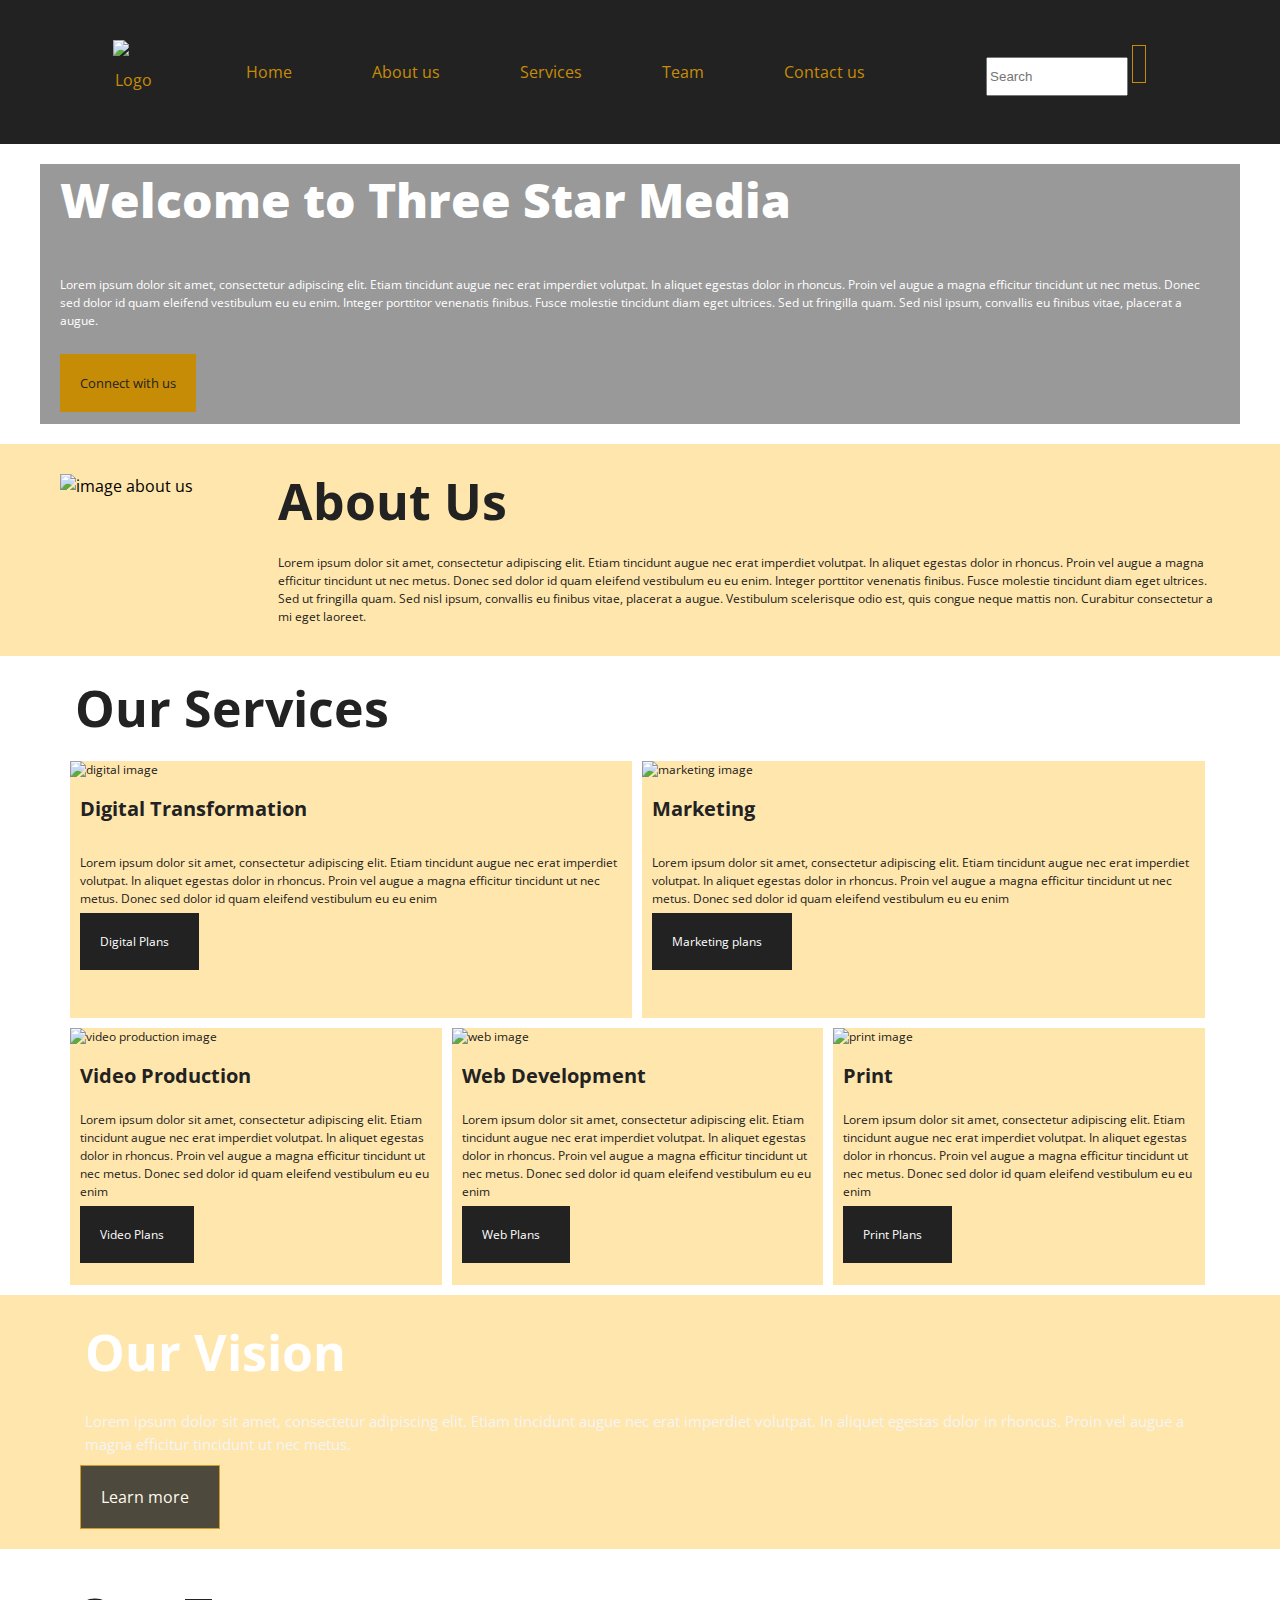
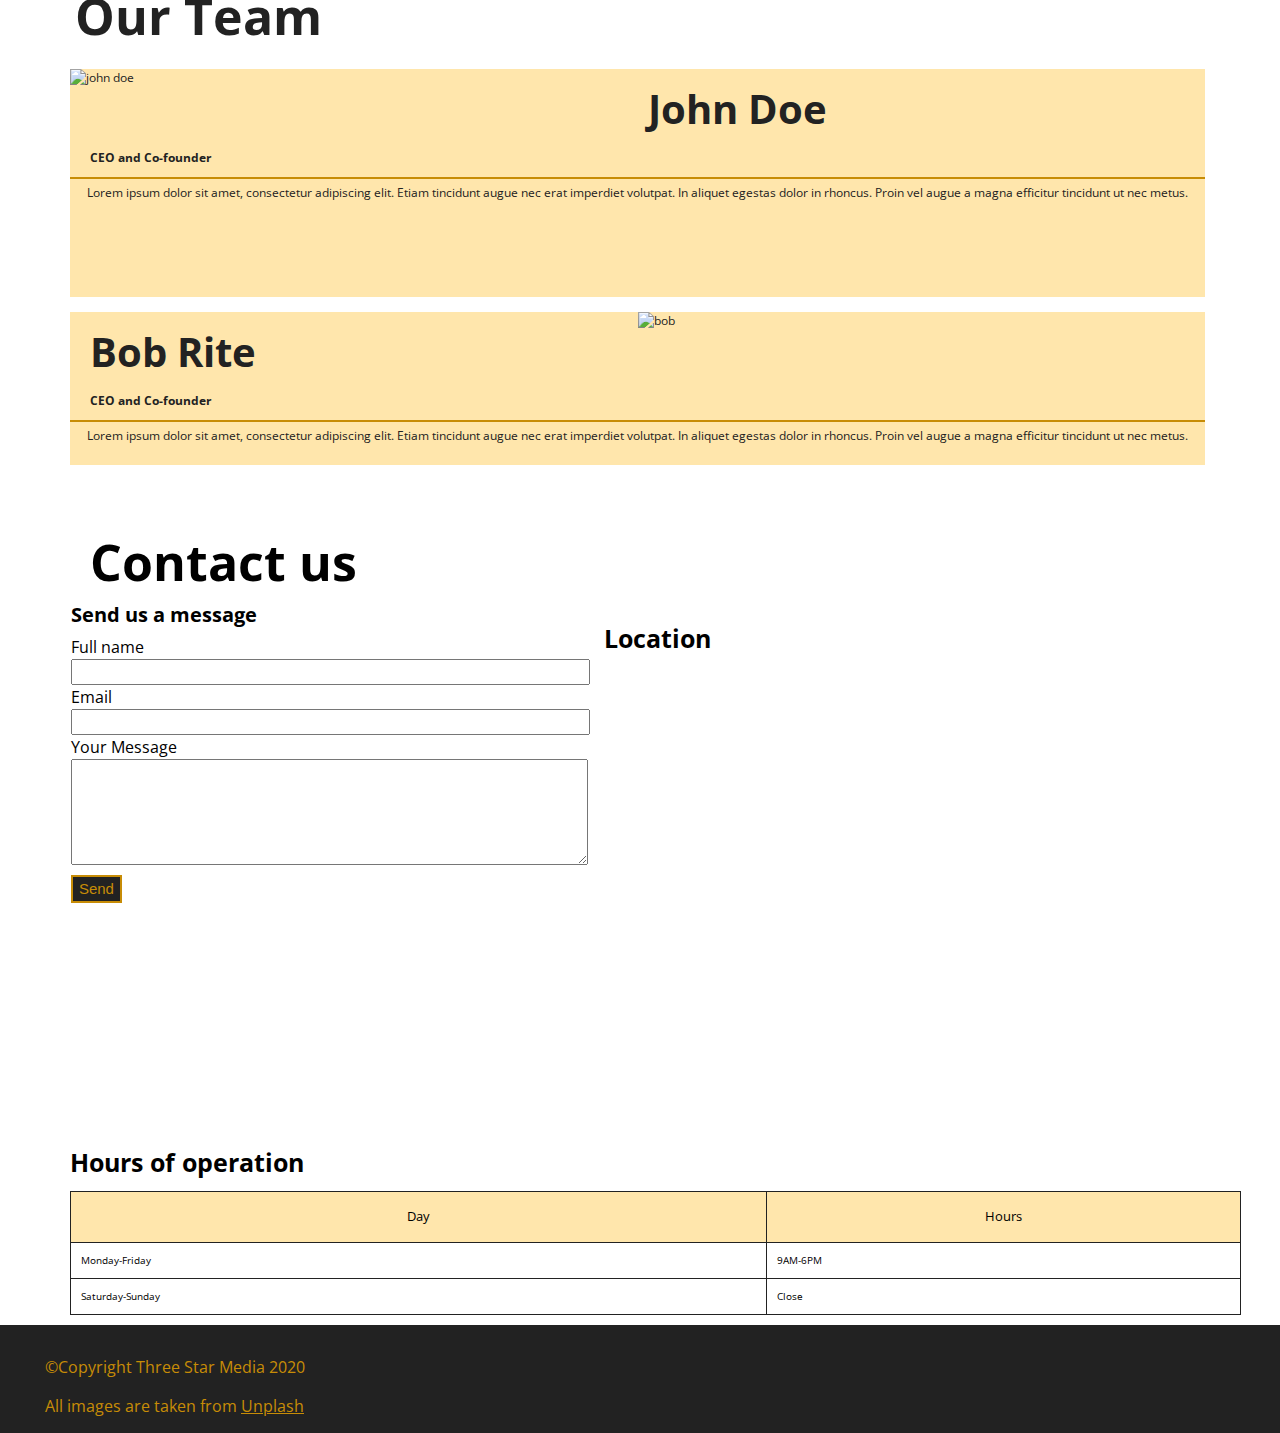
==== commit c6b7dfc8: "edit code" ====
--- a/final-project/index.html
+++ b/final-project/index.html
@@ -59,23 +59,25 @@
     <main class="container">
         <section id="aboutus">
             <div class="aboutcontent">
-                <img src="images/about-us.jpg" alt="image about us" />
-                <div class="about">
-                    <h2>About Us</h2>
-                    <p>
-                        Lorem ipsum dolor sit amet, consectetur adipiscing elit. Etiam tincidunt augue nec erat
-                        imperdiet
-                        volutpat. In aliquet egestas dolor in rhoncus. Proin vel augue a magna efficitur tincidunt ut
-                        nec
-                        metus.
-                        Donec sed dolor id quam eleifend vestibulum eu eu enim. Integer porttitor venenatis finibus.
-                        Fusce
-                        molestie tincidunt diam eget ultrices. Sed ut fringilla quam. Sed nisl ipsum, convallis eu
-                        finibus
-                        vitae, placerat a augue. Vestibulum scelerisque odio est, quis congue neque mattis non.
-                        Curabitur
-                        consectetur a mi eget laoreet.
-                    </p>
+                <div class="aboutmore">
+                    <img src="images/about-us.jpg" alt="image about us" />
+                    <div class="about">
+                        <h2>About Us</h2>
+                        <p>
+                            Lorem ipsum dolor sit amet, consectetur adipiscing elit. Etiam tincidunt augue nec erat
+                            imperdiet
+                            volutpat. In aliquet egestas dolor in rhoncus. Proin vel augue a magna efficitur tincidunt ut
+                            nec
+                            metus.
+                            Donec sed dolor id quam eleifend vestibulum eu eu enim. Integer porttitor venenatis finibus.
+                            Fusce
+                            molestie tincidunt diam eget ultrices. Sed ut fringilla quam. Sed nisl ipsum, convallis eu
+                            finibus
+                            vitae, placerat a augue. Vestibulum scelerisque odio est, quis congue neque mattis non.
+                            Curabitur
+                            consectetur a mi eget laoreet.
+                        </p>
+                    </div>
                 </div>
             </div>
         </section>
@@ -142,12 +144,14 @@
         </section>
         <section id="vision">
             <div class="visioncontent">
-                <h2>Our Vision</h2>
-                <p>Lorem ipsum dolor sit amet, consectetur adipiscing elit. Etiam tincidunt augue nec erat imperdiet
-                    volutpat. In aliquet egestas dolor in rhoncus. Proin vel augue a magna efficitur tincidunt ut nec
-                    metus.
-                </p>
-                <a href="#">Learn more<i class="im im-play" class="playbutton"></i></a>
+                <div class="visionmore">
+                    <h2>Our Vision</h2>
+                    <p>Lorem ipsum dolor sit amet, consectetur adipiscing elit. Etiam tincidunt augue nec erat imperdiet
+                        volutpat. In aliquet egestas dolor in rhoncus. Proin vel augue a magna efficitur tincidunt ut nec
+                        metus.
+                    </p>
+                    <a href="#">Learn more<i class="im im-play" class="playbutton"></i></a>
+                </div>
             </div>
         </section>
 
@@ -182,7 +186,6 @@
                 </div>
             </div>
         </section>
-
         <section id="contactus">
             <div class="contactcontent">
                 <h2>Contact us</h2>
@@ -228,8 +231,8 @@
                         </table>
                     </div>
                     <div class="location">
-                    <h3>Location</h3>
-                    <iframe
+                        <h3>Location</h3>
+                        <iframe
                         src="https://www.google.com/maps/embed?pb=!1m18!1m12!1m3!1d8922.452357673641!2d-75.76203857659864!3d45.35062100220712!2m3!1f0!2f0!3f0!3m2!1i1024!2i768!4f13.1!3m3!1m2!1s0x4cce0718cc4a6ad7%3A0xc6cc467725843e2b!2sAlgonquin%20College%20Ottawa%20Campus!5e0!3m2!1sen!2sca!4v1627395864745!5m2!1sen!2sca"
                         width="600" height="450" style="border:0;" allowfullscreen="" loading="lazy"></iframe>
                     </div>
@@ -237,11 +240,9 @@
             </div>
         </section>
     </main>
-    <footer class="footer">
-        <ul class="footer-content">
-            <li>&copy;Copyright Three Star Media 2020</li>
-            <li><span>All images are taken from <a href="https://unsplash.com">Unplash</a></span></li>
-        </ul>
+    <footer>
+        <p>&copy;Copyright Three Star Media 2020</p>
+        <p>All images are taken from <a href="https://unsplash.com">Unplash</p>
     </footer>
 </body>
 
--- a/final-project/css/main.css
+++ b/final-project/css/main.css
@@ -72,6 +72,11 @@
 body{
 font-family: 'Open Sans', sans-serif;
 }
+#services i,
+#vision i{
+	font-size: 1rem;
+	padding-left: 10px;
+}
 
 /* Styling the navigation */
 .ul{
@@ -453,39 +458,38 @@
 	background-color:#ffe6ac;
 	background-size: cover;
 }
-/* Styling Contact us */
+/* Styling Contact info */
 .contactcontent h2{
 	font-size: 30px;
 	font-weight: bolder;
-	padding-left:20px;
+	margin-left: 15px;
 }
 .message h3{
-	font-size: 25px;
+	font-size: 20px;
 	font-weight:bold;
-	padding-left: 20px;
-	padding-top: 20px;
-	padding-bottom: 10px;
+	padding-bottom: 5px;
+	margin-left: 15px;
 }
 .message form{
-	padding-left: 20px;
-}
-.message button{
-	color:#c78c06;
-	background-color: #222;
-	border:1px solid #c78c06;
-	margin-top: 15px;
-	font-size:medium;
+	margin-left: 15px;
 }
 .message input,
 .message textarea{
 	display: block;
-	width: 95%;
-}
-/* Styling Hours Operation */
+	width: 100%;
+}
+.message button{
+	background-color: #222;
+	color: #c78c06;
+	border: 2px solid #c78c06;
+	font-size: 15px;
+	margin-top: 10px;
+}
+/* Styling hours */
 .hours h3{
 	font-size: 25px;
 	font-weight:bold;
-	padding-left: 20px;
+	padding-left: 15px;
 	padding-top: 20px;
 	padding-bottom: 10px;
 }
@@ -494,8 +498,9 @@
 	border: 1px solid #222;
 }
 .hours table{
-	margin-left: 20px;
-	width: 90%;
+	margin-left: 15px;
+	width: 100%;
+	margin-right: 15px;
 }
 table  th{
 	align-items: center;
@@ -508,7 +513,6 @@
 	font-size:x-small;
 	padding: 10px;
 }
-
 /* Styling location */
 .location h3{
 	font-size: 25px;
@@ -519,204 +523,243 @@
 }
 .location iframe{
 	margin-left: 20px;
+	margin-right: 20px;
+	width: 90%%;
+}
+.contactflex {
+	margin: 0 15px;
 }
 /* Styling Footer */
-.footer-content{
-	background-color:#222;
-	color:#c78c06;
-	margin-top: 20px;
-}
-.footer-content li:nth-child(1){
-	background-color:#222;
-	color:#c78c06;
-	margin-top: 20px;
-}
-.footer-content thead{
-	background-color: #ffe6ac;
-}
-.footer-content a{
-	background-color:#222;
-	color:#c78c06;
-	margin-top: 20px;
-}
-
+footer{
+	background-color: #222;
+	color: #c78c06;
+	padding: 15px;
+}
+footer p{
+	margin: 0 30px;
+}
+footer p:first-child{
+	margin: 15px 30px;
+}
+footer a{
+	color: #c78c06;
+}
 /* ---------------------------------
            Desktop Styles
 -----------------------------------*/
 @media screen and (min-width: 760px){
 /* Styling Navigation */
-ul{
-	display:flex;
-	margin-left: 40px;
-	align-items: center;
-	justify-items: center;
-	flex-direction: row;
-}
-ul li{
-	font-size: 15px;
-	margin: 20px;
-	}
-/* Hover */
-ul a:hover,
-ul a:focus{
-	background-color:#c78c06;
-	width: 100px;
-	height: 40px;
-	padding-bottom: 5px;
-	color:#222;
-}
-/* Logo */
-#logo{
-	width: 70%;
-}
-ul li:nth-child(1){
-	background-color: #222;
-	align-self: center;
-}
-ul li:nth-child(1) a:hover,
-ul li:nth-child(1) a:focus{
-	background-color: #222;
-	padding: 20px 0 0 0;
-	align-self: center;
-}
-.searchbar{
-	width: 60%;
-}
-ul li:nth-child(7) form{
-	align-self: center;
-}
-/* Styling banner */
-#home{
-	background-image: url("../images/main-banner.jpg") no-repeat;
-	padding: 20px 40px 20px 40px;
-	background-size:cover;
-	background-position: center;
-}
-.banner{
-	margin: 10px 0 10px 0;
-}
-/* Styling About us using Flex */
-.aboutcontent{
-	display: flex;
-}
-.aboutcontent img{
-	width: 50%;
-	padding: 10px 20px 10px 20px;
-}
-.aboutcontent h2{
-	font-size: 50px;
-}
-.aboutcontent p{
-	padding-right: 20px;
-}
-/* Styling Our Service using grid*/
-.servicecontent h2{
-	font-size: 50px;
-	padding-left: 35px;
-}
-.serviceblock{
-	display: grid;
-	grid-template-columns:repeat(6, 1fr);
-	grid-template-rows: repeat(2, 1fr);
-	padding-left: 20px;
-	padding-right: 35px;
-}
-.digital{
-	grid-column: 1/4 ;
-	grid-row: 1/2;
-}
-.marketing{
-	grid-column:4/7;
-	grid-row: 1/2;
-}
-.video{
-	grid-column: 1/3 ;
-	grid-row: 2/3;
-}
-.web{
-	grid-column: 3/5 ;
-	grid-row: 2/3;
-}
-.print{
-	grid-column: 5/7;
-	grid-row: 2/3;
-}
-/* Styling Our Vision */
-.visioncontent h2{
-	font-size: 50px;
-	padding-left: 35px;
-}
-.visioncontent p{
-	font-size: 15px;
-	padding-left: 35px;
-	padding-right: 35px;
-}
-.visioncontent a{
-	margin-left:40px;
-}
-/* Styling our team using Grid */
-.teamcontent h2{
-	font-size: 50px;
-	padding-left: 35px;
-}
-.teamblock img{
-	width: 50%;
-}
-.teamblock{
-	display: grid;
-	grid-template-columns: repeat(1, 1fr);
-	grid-template-rows: repeat(2, 1fr);
-	padding-left: 20px;
-	padding-right: 35px;
-}
-.team1{
-	grid-column: 1/2;
-	grid-row: 1/2;
-}
-.team1 img{
-	float: left;
-	padding-right: 10px;
-}
-.team1 h3{
-	font-size: 40px;
-}
-.team2{
-	grid-column: 1/2;
-	grid-row: 2/3;
-}
-.team2 img{
-	float: right;
-	padding-left: 10px;
-}
-.team2 h3{
-	font-size: 40px;
-}
-/* Styling Contact us location and hours */
-.contactcontent h2{
-	font-size: 50px;
-	padding-left: 35px;
-	padding-right: 35px;
-}
-.contactflex{
-	padding-left: 20px;
-}
-.contactflex{
-	display: flex;
-	flex-wrap: wrap;
-	justify-content: space-around;
-}
-.message,
-.location{
-	flex-basis: 45%;
-}
-.contactflex .hours{
-	order: 1;
-	width: 100%;
-}
-
-/* Styling footer */
-.footer-content{
-	padding-left: 40px;
-}
+	ul{
+		display:flex;
+		align-items: center;
+		justify-items: center;
+		flex-direction: row;
+		margin: 0 auto;
+		max-width: 1200px;
+		justify-content: center;
+	}
+	ul li{
+		font-size: 1rem;
+		margin: 40px;
+		}
+	/* Hover */
+	ul a:hover,
+	ul a:focus{
+		background-color:#c78c06;
+		width: 100px;
+		height: 40px;
+		color:#222;
+	}
+	/* Logo */
+	#logo{
+		width: 80%;
+	}
+	ul li:nth-child(1){
+		background-color: #222;
+		justify-self: left;
+		margin-left: 0;
+	}
+	ul li:nth-child(7){
+		background-color: #222;
+		justify-self: right;
+		margin-right: 0;
+	}
+	ul li:nth-child(1) a:hover,
+	ul li:nth-child(1) a:focus{
+		background-color: #222;
+		align-self: center;
+	}
+	.searchbar{
+		width: 60%;
+	}
+	ul li:nth-child(7) form{
+		align-self: center;
+	}
+	/* Styling banner */
+	#home{
+		background-image: url("../images/main-banner.jpg") no-repeat;
+		padding: 20px 40px 20px 40px;
+		background-size:cover;
+		background-position: center;
+	}
+	.banner{
+		margin: 0 auto;
+		max-width: 1200px;
+	}
+	/* Styling About us using Flex */
+	.aboutmore{
+		display: flex;
+	}
+	.aboutmore{
+		max-width: 1200px;
+		margin: 0 auto;
+	}
+	.aboutcontent img{
+		width: 50%;
+		padding: 10px 20px 10px 20px;
+	}
+	.aboutcontent h2{
+		font-size: 50px;
+	}
+	.aboutcontent p{
+		padding-right: 20px;
+	}
+	/* Styling Our Service using grid*/
+	.servicecontent h2{
+		font-size: 50px;
+		padding-left: 35px;
+	}
+	.servicecontent{
+		max-width: 1200px;
+		margin: 0 auto;
+	}
+	.serviceblock{
+		display: grid;
+		grid-template-columns:repeat(6, 1fr);
+		grid-template-rows: repeat(2, 1fr);
+		padding-left: 20px;
+		padding-right: 35px;
+	}
+	.digital{
+		grid-column: 1/4 ;
+		grid-row: 1/2;
+	}
+	.marketing{
+		grid-column:4/7;
+		grid-row: 1/2;
+	}
+	.video{
+		grid-column: 1/3 ;
+		grid-row: 2/3;
+	}
+	.web{
+		grid-column: 3/5 ;
+		grid-row: 2/3;
+	}
+	.print{
+		grid-column: 5/7;
+		grid-row: 2/3;
+	}
+	/* Styling Our Vision */
+	.visionmore{
+		max-width: 1200px;
+		margin: 0 auto;
+	}
+	.visioncontent h2{
+		font-size: 50px;
+		padding-left: 35px;
+	}
+	.visioncontent p{
+		font-size: 15px;
+		padding-left: 35px;
+		padding-right: 35px;
+	}
+	.visioncontent a{
+		margin-left:40px;
+	}
+	/* Styling our team using Grid */
+	.teamcontent h2{
+		font-size: 50px;
+		padding-left: 35px;
+	}
+	.teamcontent{
+		margin: 0 auto;
+		max-width: 1200px;
+	}
+	.teamblock img{
+		width: 50%;
+	}
+	.teamblock{
+		display: grid;
+		grid-template-columns: repeat(1, 1fr);
+		grid-template-rows: repeat(2, 1fr);
+		padding-left: 20px;
+		padding-right: 35px;
+	}
+	.team1{
+		grid-column: 1/2;
+		grid-row: 1/2;
+	}
+	.team1 img{
+		float: left;
+		padding-right: 10px;
+	}
+	.team1 h3{
+		font-size: 40px;
+	}
+	.team2{
+		grid-column: 1/2;
+		grid-row: 2/3;
+	}
+	.team2 img{
+		float: right;
+		padding-left: 10px;
+	}
+	.team2 h3{
+		font-size: 40px;
+	}
+	/* Styling Contact us location and hours */
+	.contactcontent h2{
+		font-size: 50px;
+		padding-left: 35px;
+		padding-right: 35px;
+	}
+	.contactcontent{
+		max-width: 1200px;
+		margin: 0 auto;
+	}
+	.contactflex{ 
+		display: flex;
+		flex-wrap: wrap;
+		flex-direction: row;
+		justify-content: space-around;
+		justify-items:center;
+	}
+	.message {
+		padding: 0;
+		flex-basis: 45%;
+	}
+	.location {
+		flex-basis: 45%;
+	}
+	.hours{
+		order: 1;
+		width: 100%;
+		padding-bottom: 10px;
+	}
+	/* Styling footer */
+	.footer-content{
+		display: inherit;
+		margin-left: 0;
+		margin: 0 auto;
+		max-width: 1200px;
+	}
+	.footer-content li:nth-child(1){
+		padding-top: 10px;
+	}
+	.footer-content li:nth-child(2){
+		padding-bottom: 10px;
+		margin-bottom: 0;
+	}
 
 }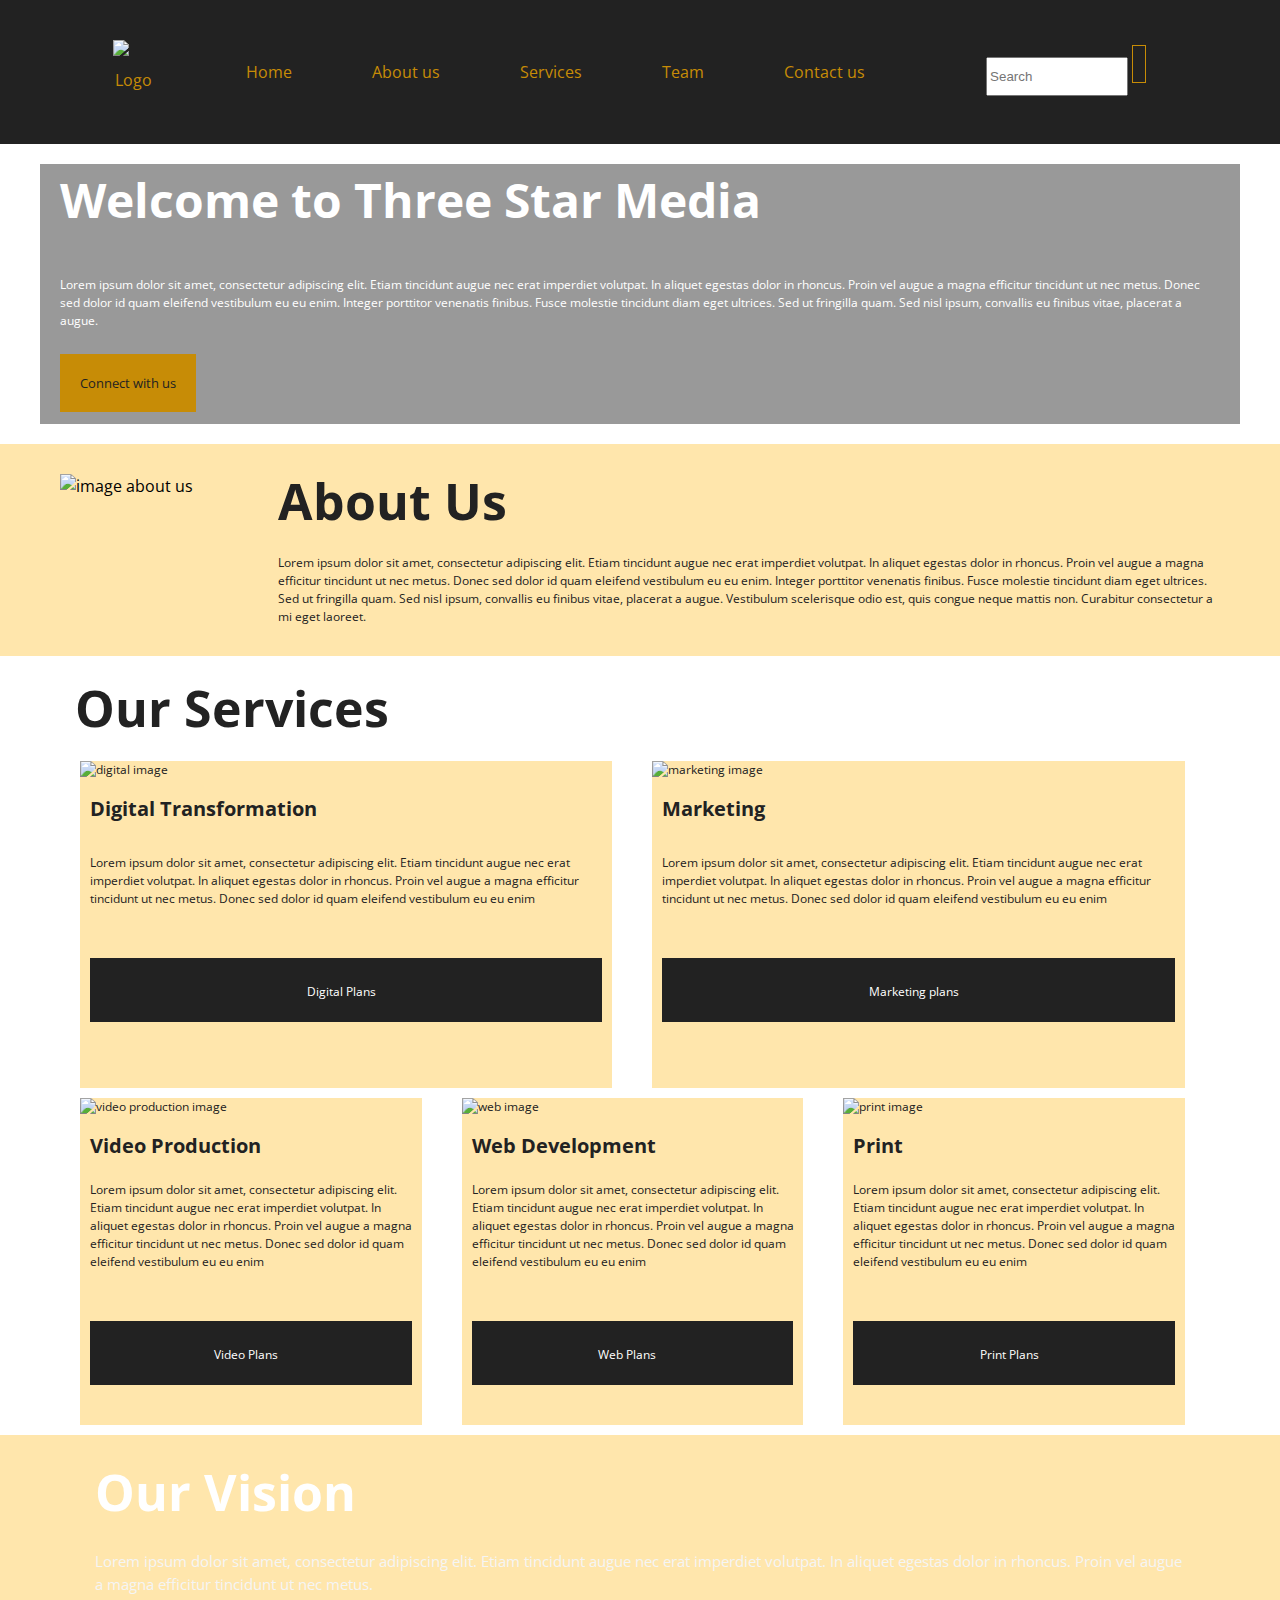
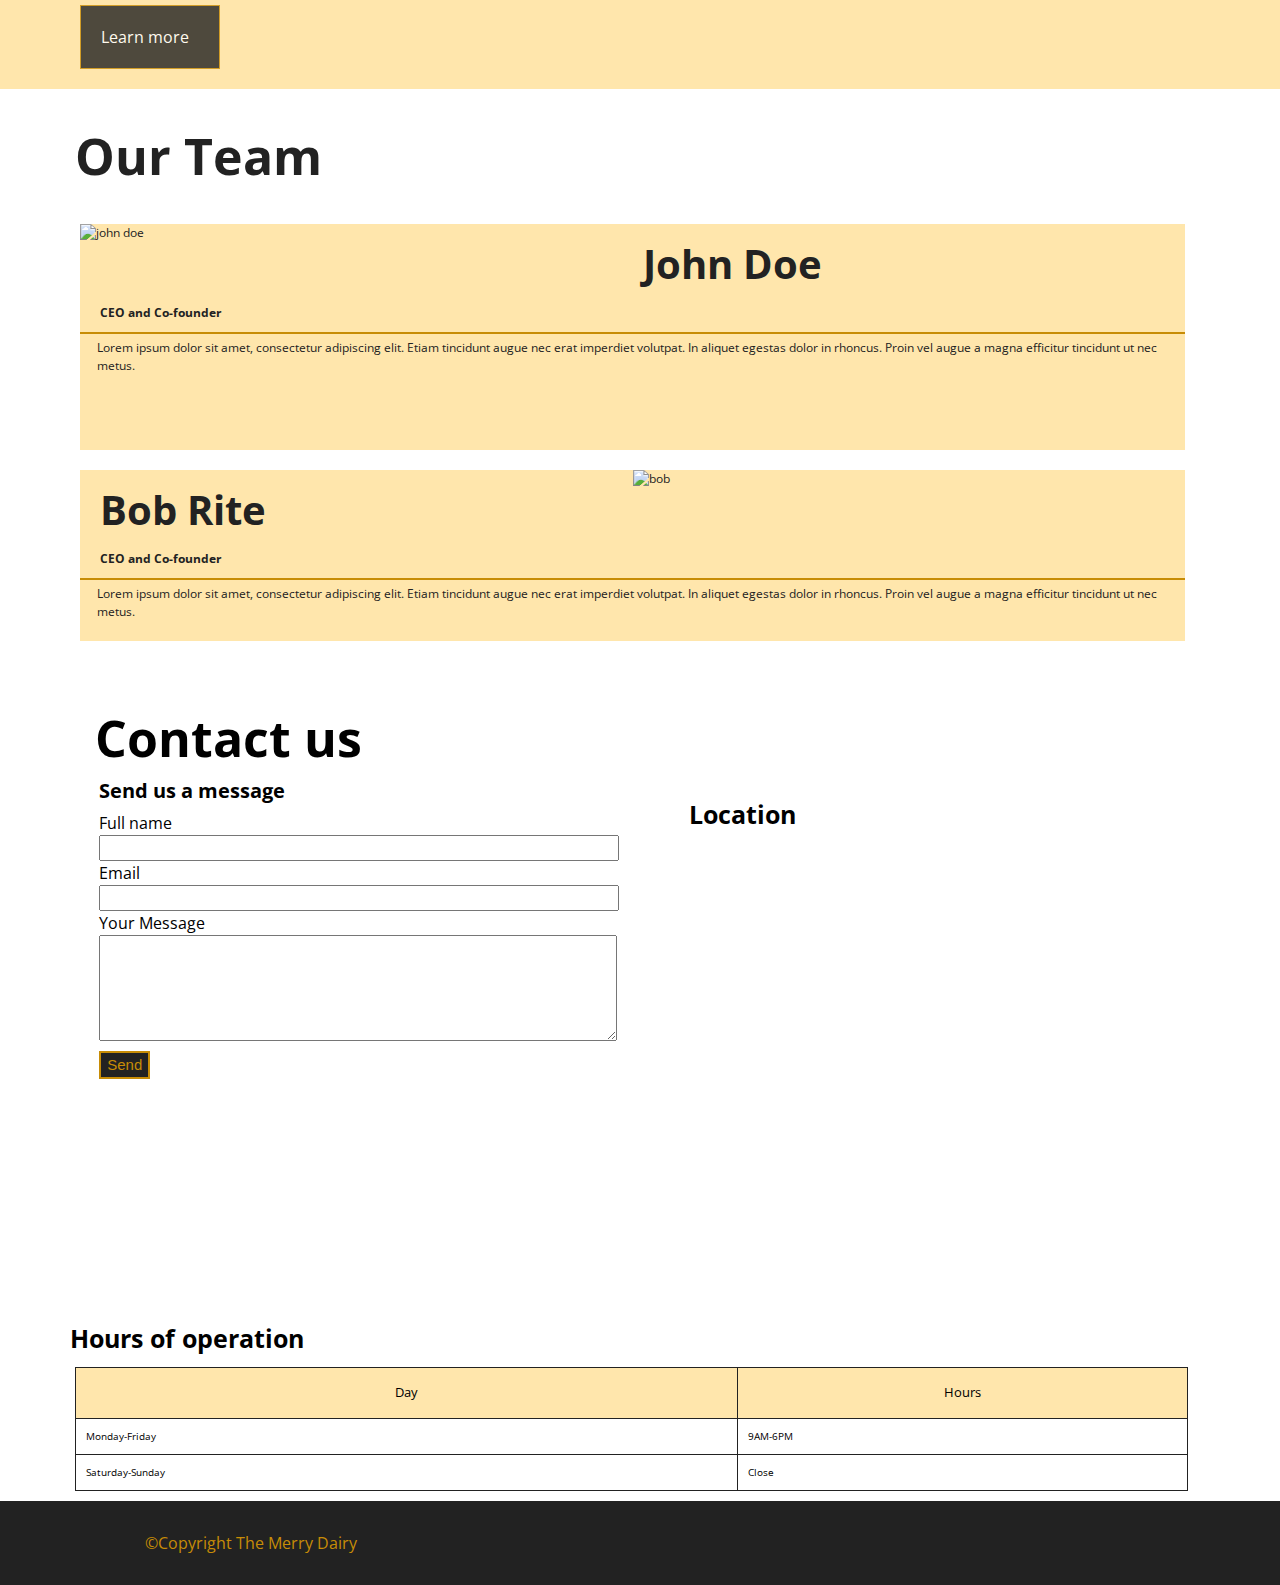
==== commit 80d2bfa9: "change" ====
--- a/final-project/index.html
+++ b/final-project/index.html
@@ -241,8 +241,7 @@
         </section>
     </main>
     <footer>
-        <p>&copy;Copyright Three Star Media 2020</p>
-        <p>All images are taken from <a href="https://unsplash.com">Unplash</p>
+        <p>&copy;Copyright The Merry Dairy</p>
     </footer>
 </body>
 
--- a/final-project/css/main.css
+++ b/final-project/css/main.css
@@ -132,7 +132,7 @@
 }
 h1{
 	font-size: 3em;
-	font-weight: 1000;
+	font-weight: bolder;
 	color:white;
 	padding-left: 20px;
 }
@@ -179,13 +179,15 @@
 	padding-bottom: 15px;
 	padding-top: 15px;
 	padding-left: 20px;
+	padding-right:20px;
 }
 /* Digital transformation part */
 .digital{
 	font-size: 12px;
 	color:#222;
 	margin-bottom: 10px;
-	margin-left:10px;
+	margin-left: 20px;
+	margin-right: 20px;
 	background-color:#ffe6ac;
 	background-size: cover;
 	padding-bottom: 40px;
@@ -202,7 +204,7 @@
 	font-size: 12px;
 	padding-left: 10px;
 	margin-top: 15px;
-	padding-bottom: 20px;
+	padding-bottom: 30px;
 }
 .digital a{
 	background-color: #222;
@@ -218,7 +220,8 @@
 	font-size: 12px;
 	color:#222;
 	margin-bottom: 10px;
-	margin-left:10px;
+	margin-left:20px;
+	margin-right: 20px;
 	background-color:#ffe6ac;
 	background-size: cover;
 	padding-bottom: 40px;
@@ -235,7 +238,7 @@
 	font-size: 12px;
 	padding-left: 10px;
 	margin-top: 15px;
-	padding-bottom: 20px;
+	padding-bottom: 30px;
 }
 .marketing a{
 	background-color: #222;
@@ -252,7 +255,8 @@
 	font-size: 12px;
 	color:#222;
 	margin-bottom: 10px;
-	margin-left:10px;
+	margin-left:20px;
+	margin-right: 20px;
 	background-color:#ffe6ac;
 	background-size: cover;
 	padding-bottom: 40px;
@@ -269,7 +273,7 @@
 	font-size: 12px;
 	padding-left: 10px;
 	margin-top: 10px;
-	padding-bottom: 20px;
+	padding-bottom: 30px;
 }
 .video a{
 	background-color: #222;
@@ -286,7 +290,8 @@
 	font-size: 12px;
 	color:#222;
 	margin-bottom: 10px;
-	margin-left:10px;
+	margin-left:20px;
+	margin-right: 20px;
 	background-color:#ffe6ac;
 	background-size: cover;
 	padding-bottom: 40px;
@@ -303,7 +308,7 @@
 	font-size: 12px;
 	padding-left: 10px;
 	margin-top: 10px;
-	padding-bottom: 20px;
+	padding-bottom: 30px;
 }
 .web a{
 	background-color: #222;
@@ -320,7 +325,8 @@
 	font-size: 12px;
 	color:#222;
 	margin-bottom: 10px;
-	margin-left:10px;
+	margin-left:20px;
+	margin-right: 20px;
 	background-color:#ffe6ac;
 	background-size: cover;
 	padding-bottom: 40px;
@@ -337,7 +343,7 @@
 	font-size: 12px;
 	padding-left: 10px;
 	margin-top: 10px;
-	padding-bottom: 20px;
+	padding-bottom: 30px;
 }
 .print a{
 	background-color: #222;
@@ -366,13 +372,15 @@
 	font-weight: bolder;
 	padding-top: 20px;
 	padding-bottom: 20px;
-	margin-left: 10px;
+	margin-left: 20px;
+	margin-right: 20px;
 }
 .visioncontent p{
 	color: whitesmoke;
 	font-size: 12px;
 	padding-bottom: 30px;
-	margin-left: 10px;
+	margin-left: 20px;
+	margin-right: 20px;
 }
 .visioncontent a {
 	background-color: #222;
@@ -381,7 +389,7 @@
 	color: white;
 	margin-left:10px;
 	margin-top: 20px;
-	padding-left:10px;
+	padding-left:20px;
 	padding: 20px;
 	border:1px solid #c78c06;
 }
@@ -421,7 +429,10 @@
 .team1{
 	font-size: 12px;
 	color:#222;
-	margin-left:10px;
+	margin-left:20px;
+	margin-right:20px;
+	margin-top: 15px;
+	margin-bottom: 5px;
 	background-color:#ffe6ac;
 	background-size: cover;
 }
@@ -452,7 +463,8 @@
 .team2{
 	font-size: 12px;
 	color:#222;
-	margin-left:10px;
+	margin-left:20px;
+	margin-right:20px;
 	margin-top: 15px;
 	margin-bottom: 60px;
 	background-color:#ffe6ac;
@@ -462,7 +474,7 @@
 .contactcontent h2{
 	font-size: 30px;
 	font-weight: bolder;
-	margin-left: 15px;
+	margin-left: 20px;
 }
 .message h3{
 	font-size: 20px;
@@ -498,9 +510,9 @@
 	border: 1px solid #222;
 }
 .hours table{
-	margin-left: 15px;
-	width: 100%;
-	margin-right: 15px;
+	margin-left: 20px;
+	width: 95%;
+	margin-right: 20px;
 }
 table  th{
 	align-items: center;
@@ -524,7 +536,7 @@
 .location iframe{
 	margin-left: 20px;
 	margin-right: 20px;
-	width: 90%%;
+	width: 95%;
 }
 .contactflex {
 	margin: 0 15px;
@@ -597,7 +609,7 @@
 	}
 	/* Styling banner */
 	#home{
-		background-image: url("../images/main-banner.jpg") no-repeat;
+		background-image: url("../images/main-banner.jpg");
 		padding: 20px 40px 20px 40px;
 		background-size:cover;
 		background-position: center;
@@ -660,6 +672,18 @@
 		grid-column: 5/7;
 		grid-row: 2/3;
 	}
+	.digital a,
+	.marketing a,
+	.video a,
+	.web a,
+	.print a{
+		display: block;
+		margin-right: 10px;
+		text-align: center;
+		align-self: flex-start;
+		align-items: stretch;
+	}
+
 	/* Styling Our Vision */
 	.visionmore{
 		max-width: 1200px;
@@ -696,6 +720,7 @@
 		padding-left: 20px;
 		padding-right: 35px;
 	}
+
 	.team1{
 		grid-column: 1/2;
 		grid-row: 1/2;
@@ -748,18 +773,11 @@
 		padding-bottom: 10px;
 	}
 	/* Styling footer */
-	.footer-content{
+	footer{
 		display: inherit;
-		margin-left: 0;
-		margin: 0 auto;
-		max-width: 1200px;
-	}
-	.footer-content li:nth-child(1){
-		padding-top: 10px;
-	}
-	.footer-content li:nth-child(2){
-		padding-bottom: 10px;
-		margin-bottom: 0;
-	}
-
+		background-color: #222;
+	}
+	footer p{
+		padding-left: 100px;
+	}
 }